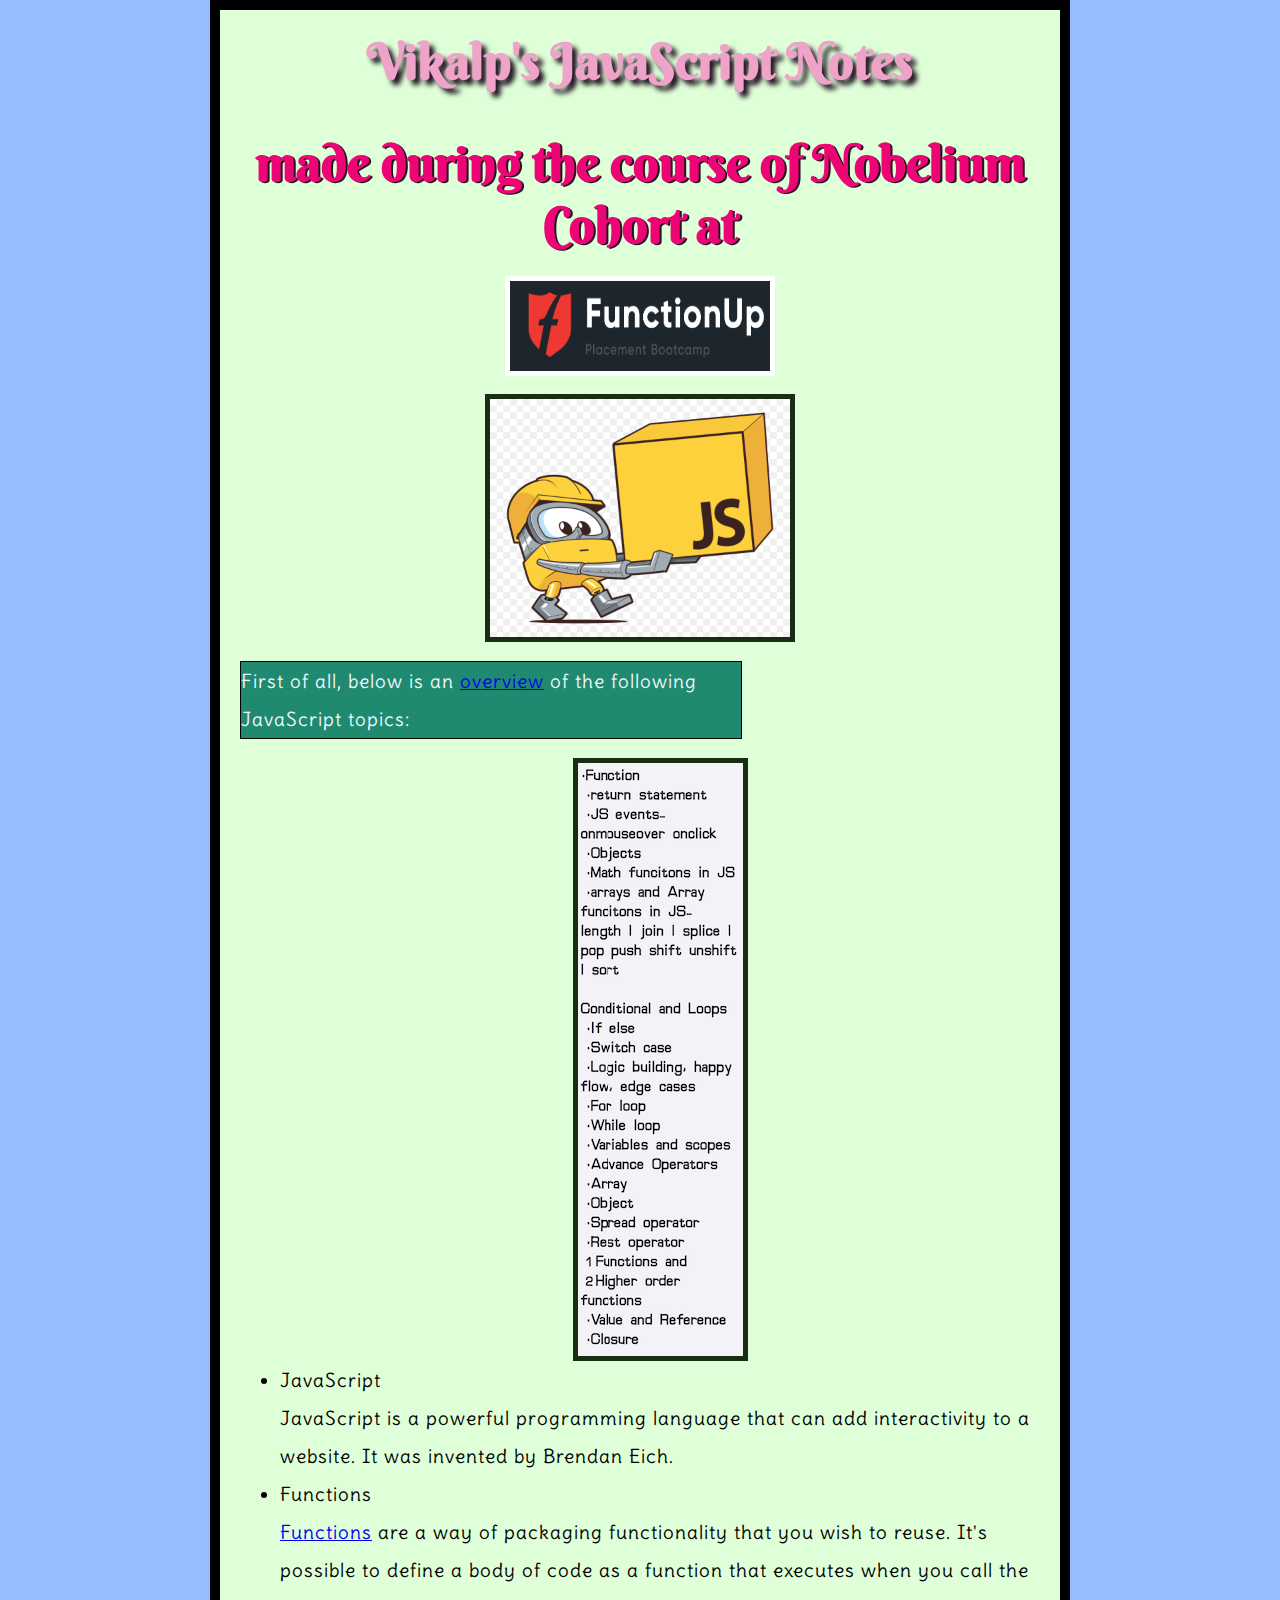
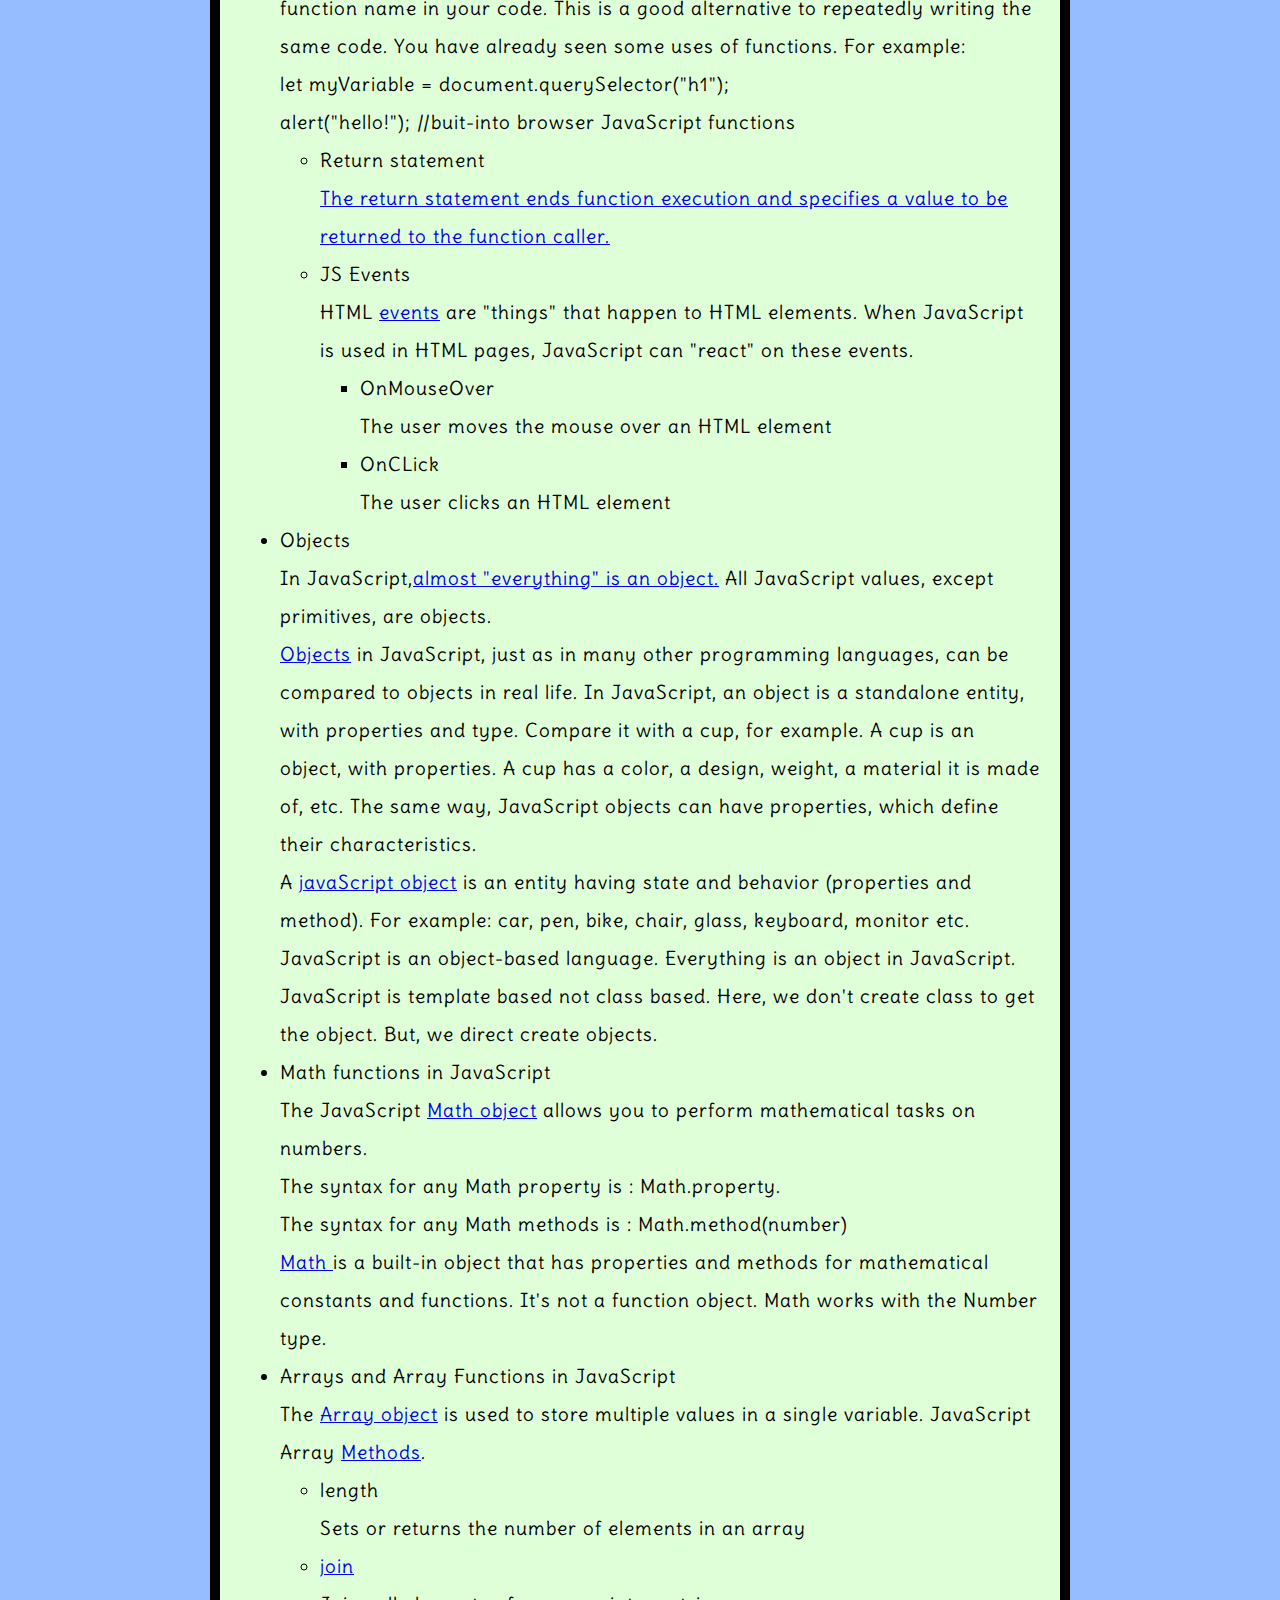
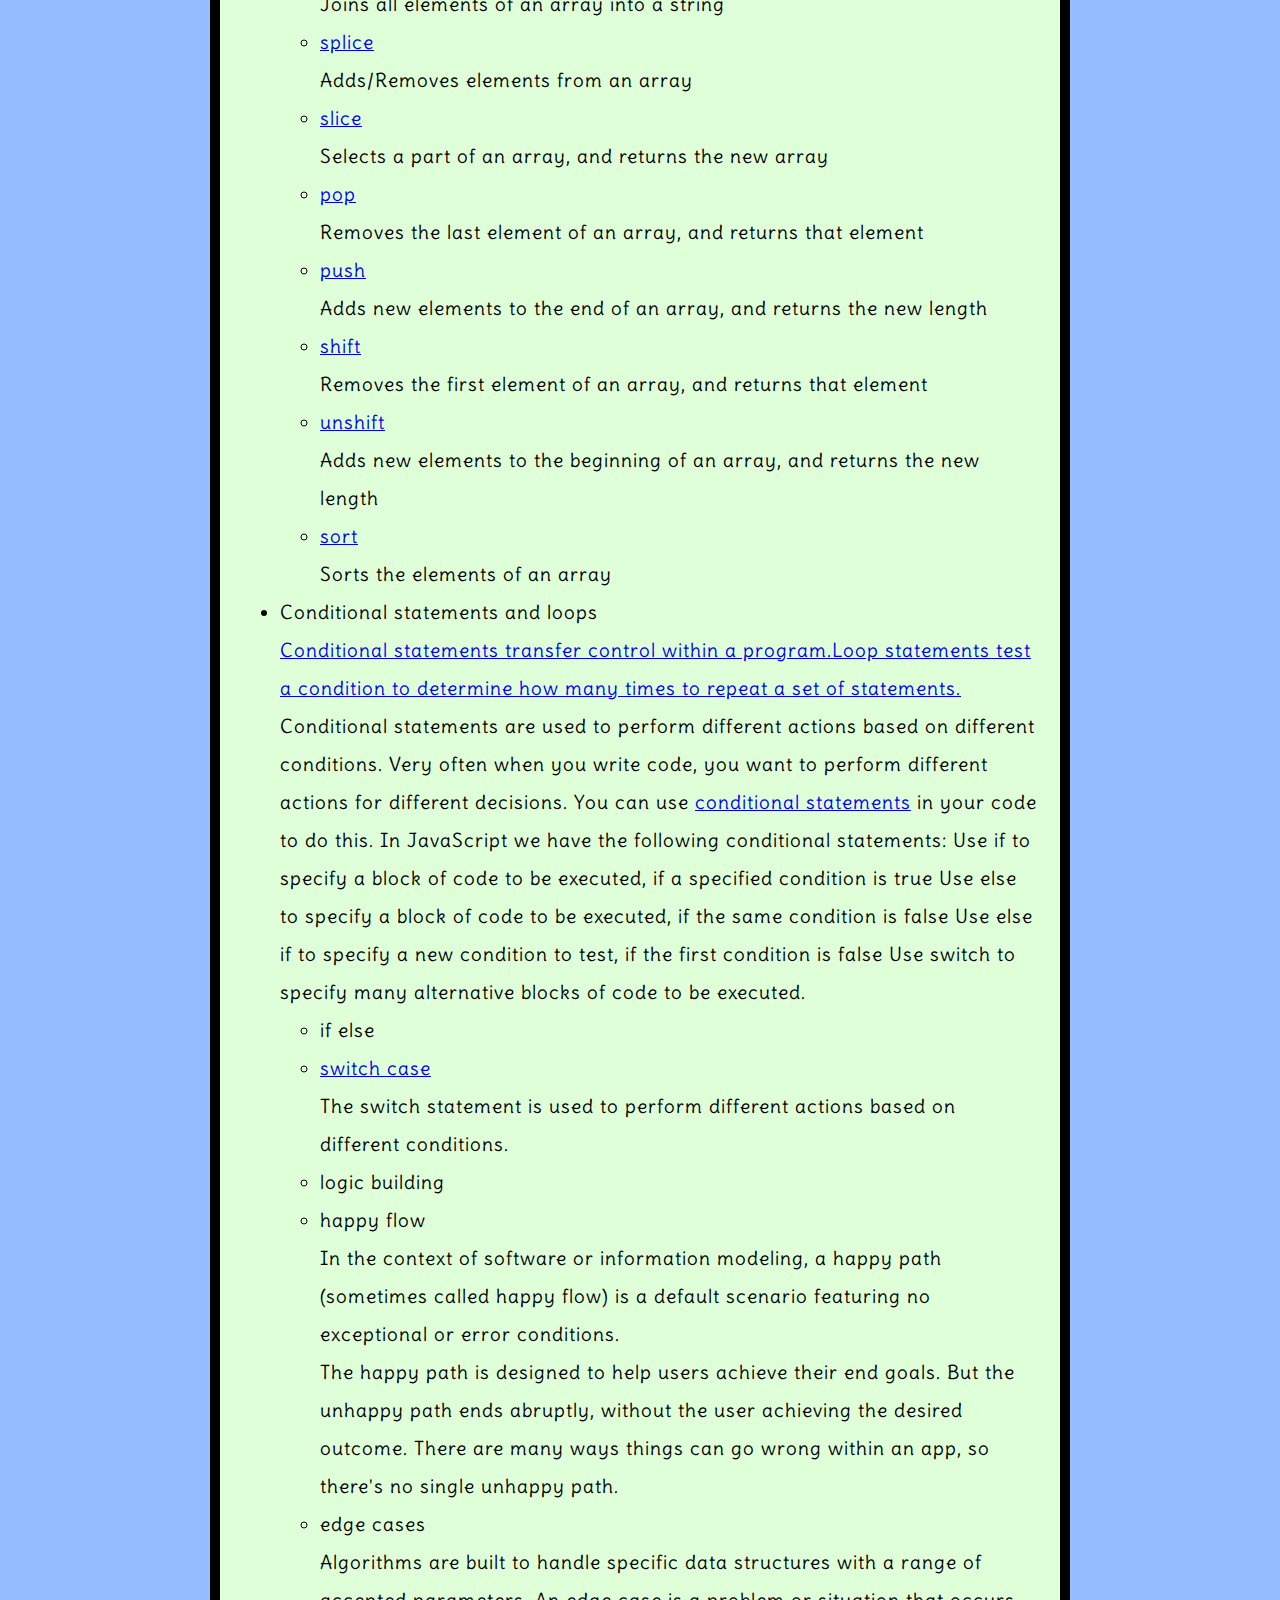
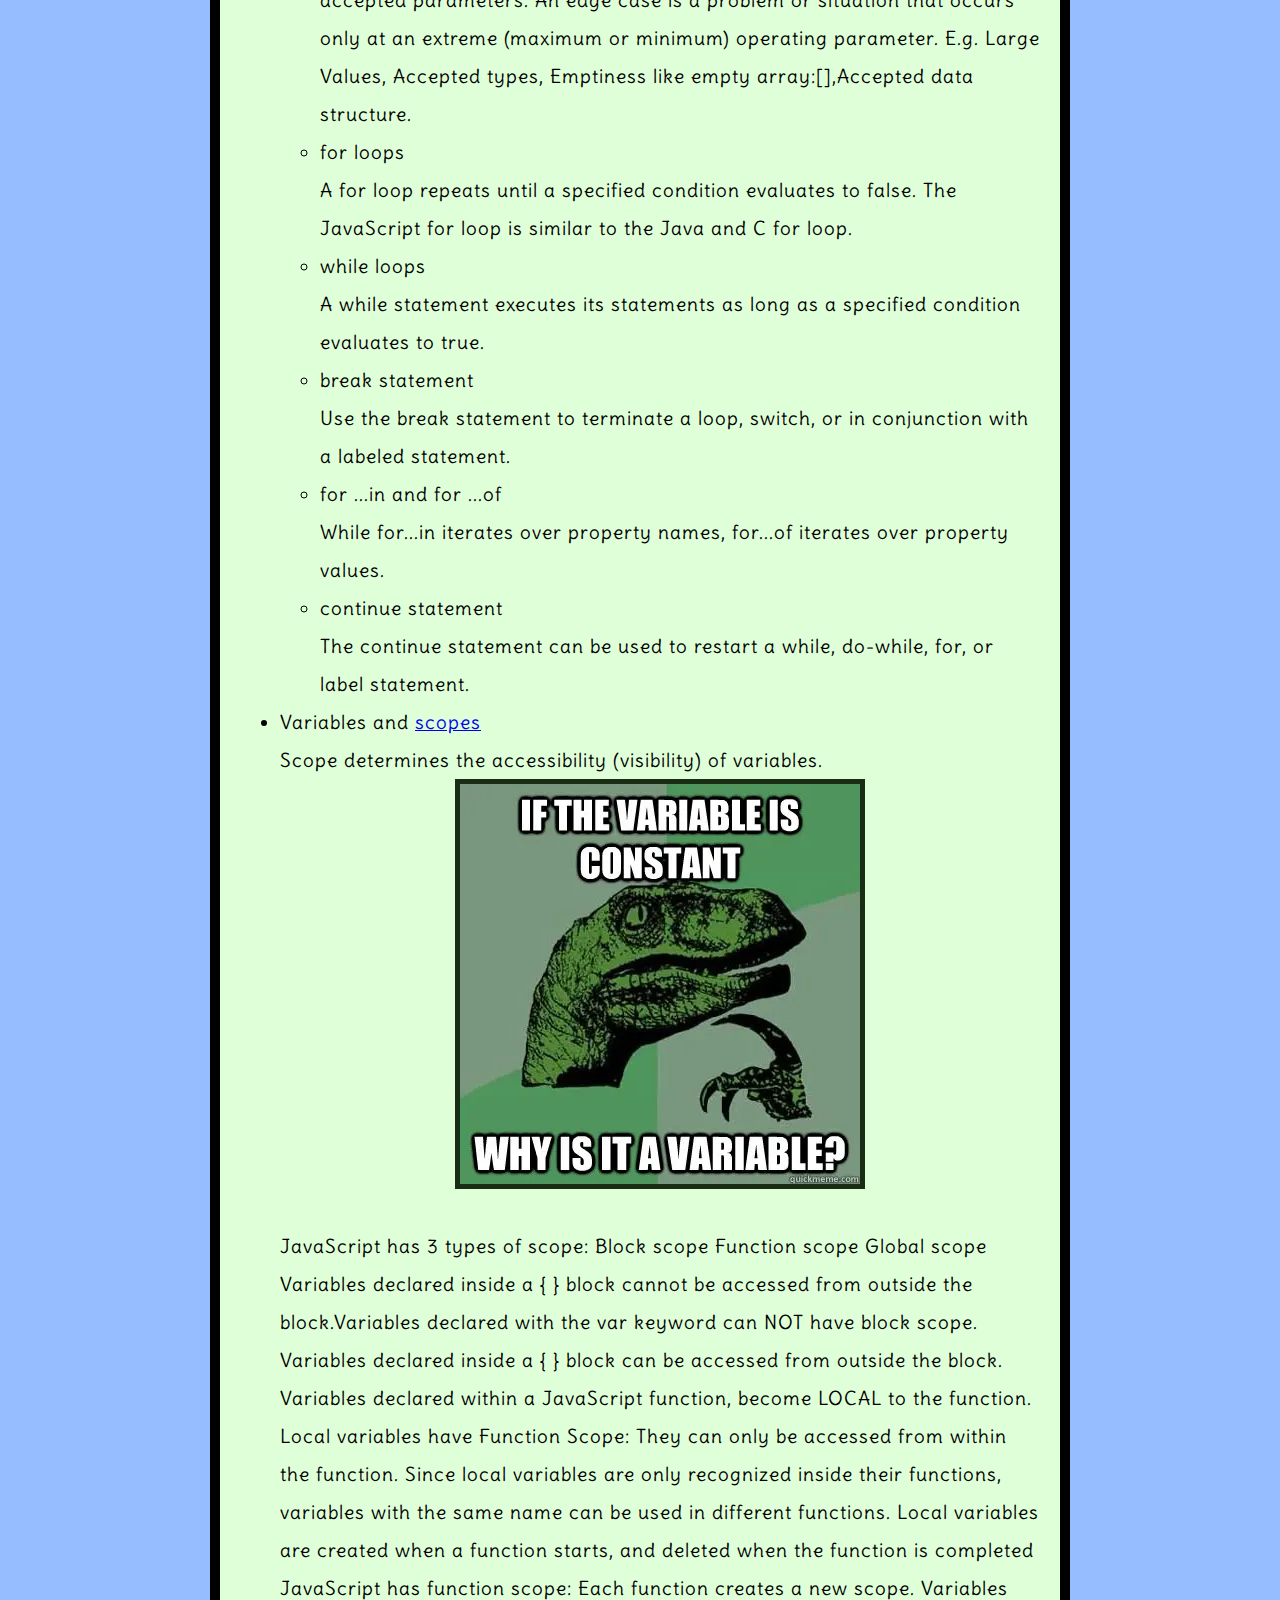
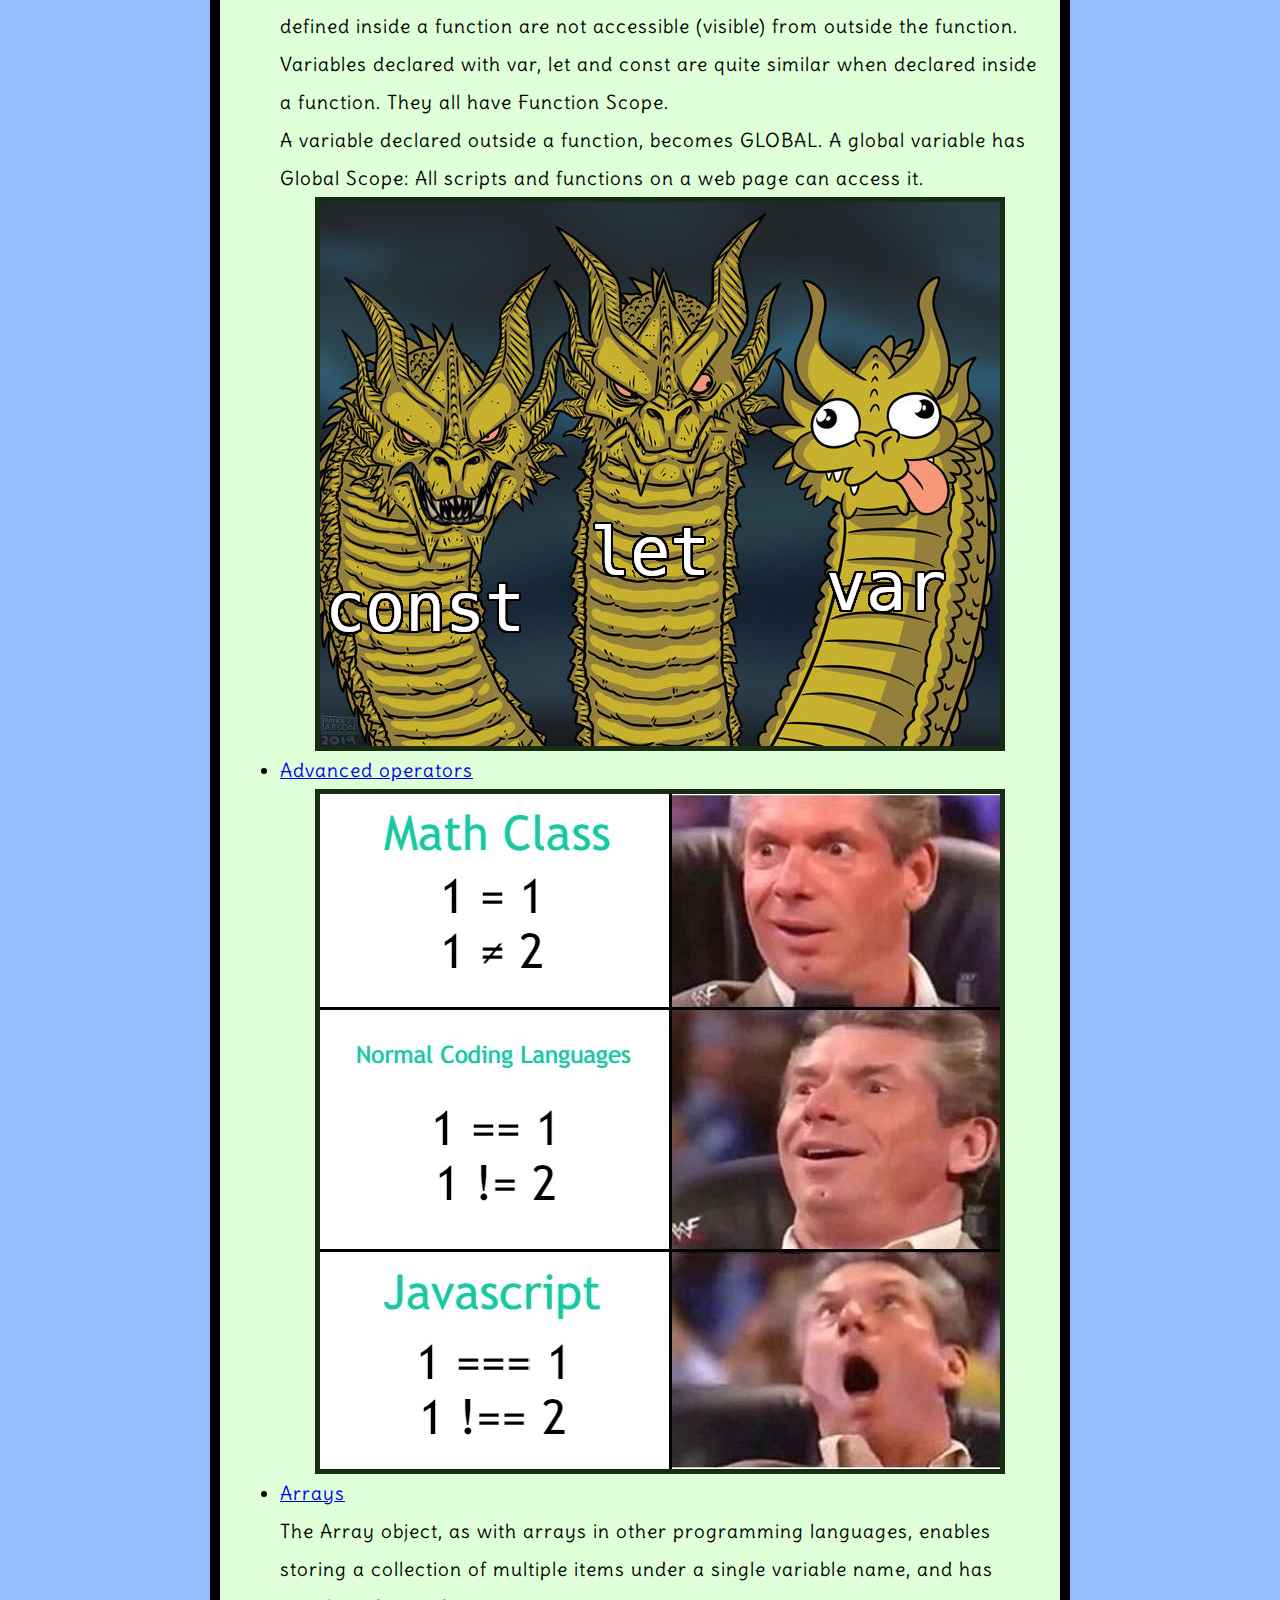
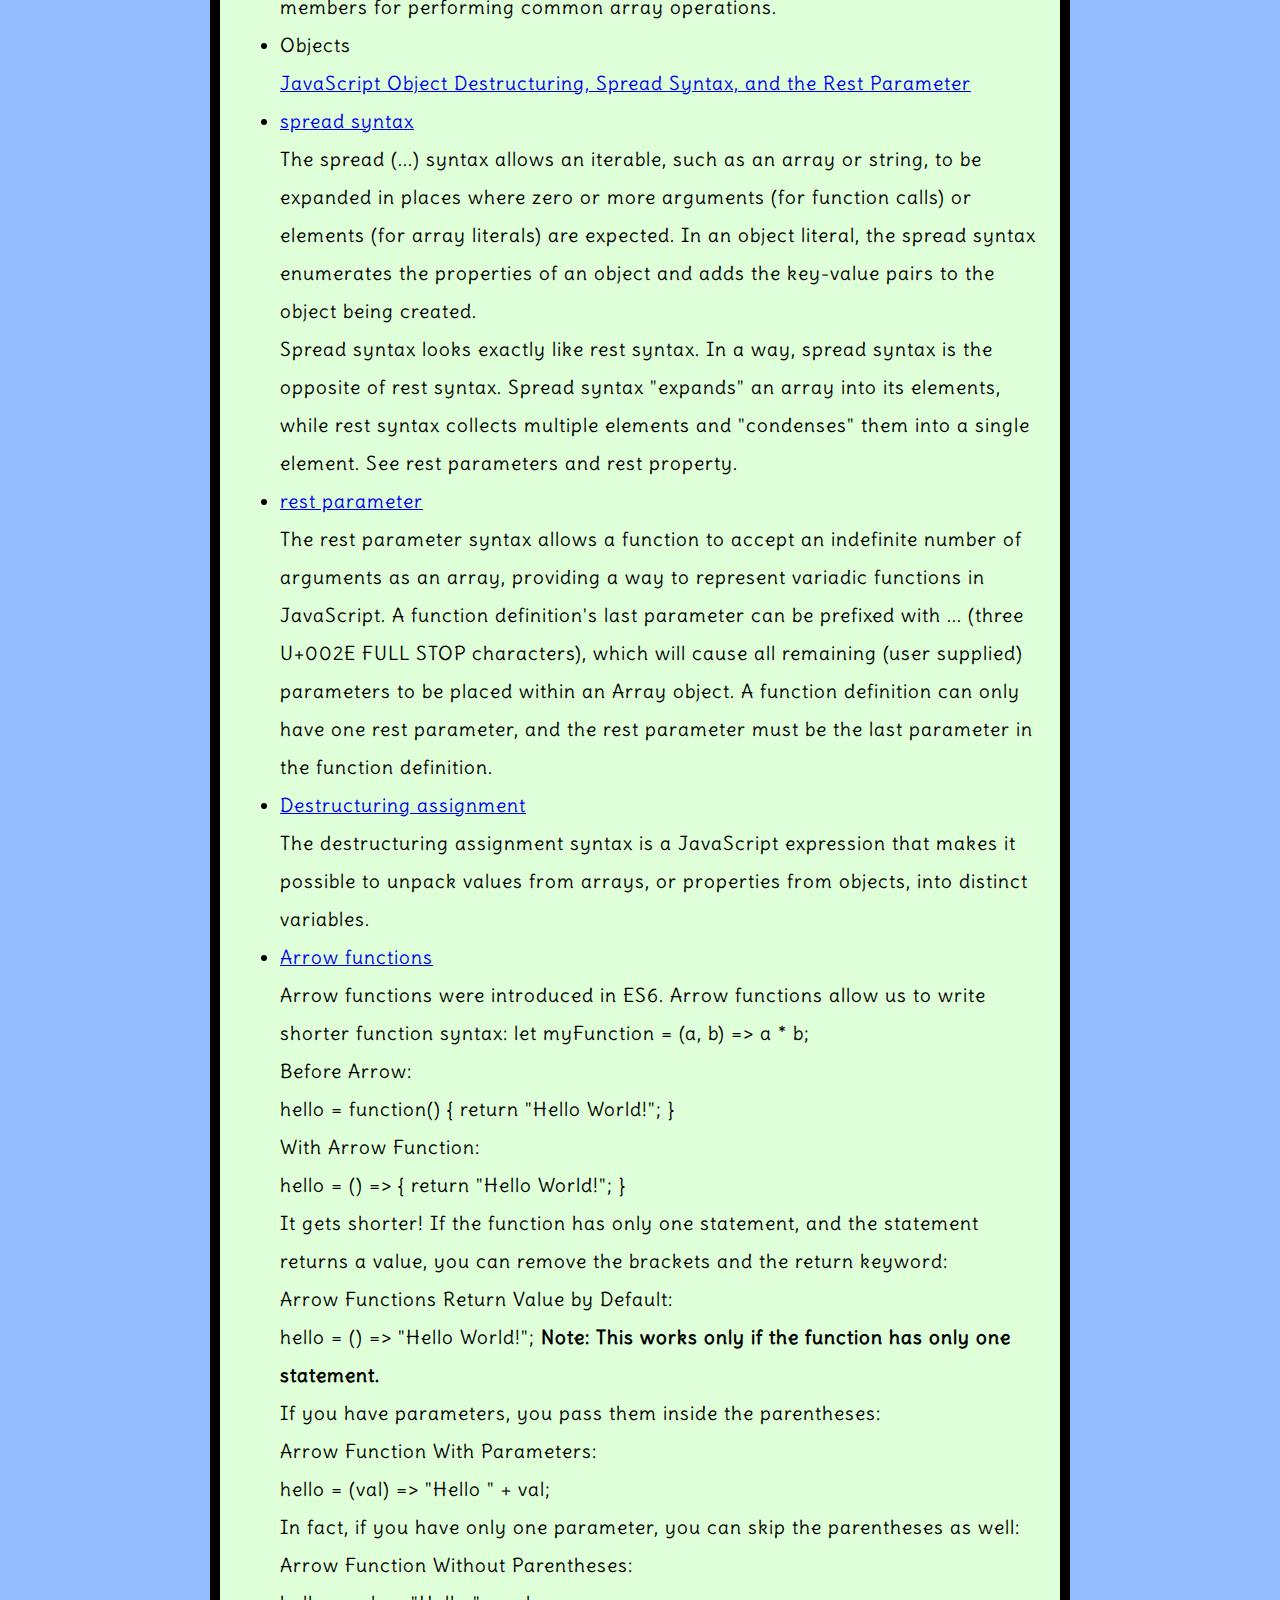
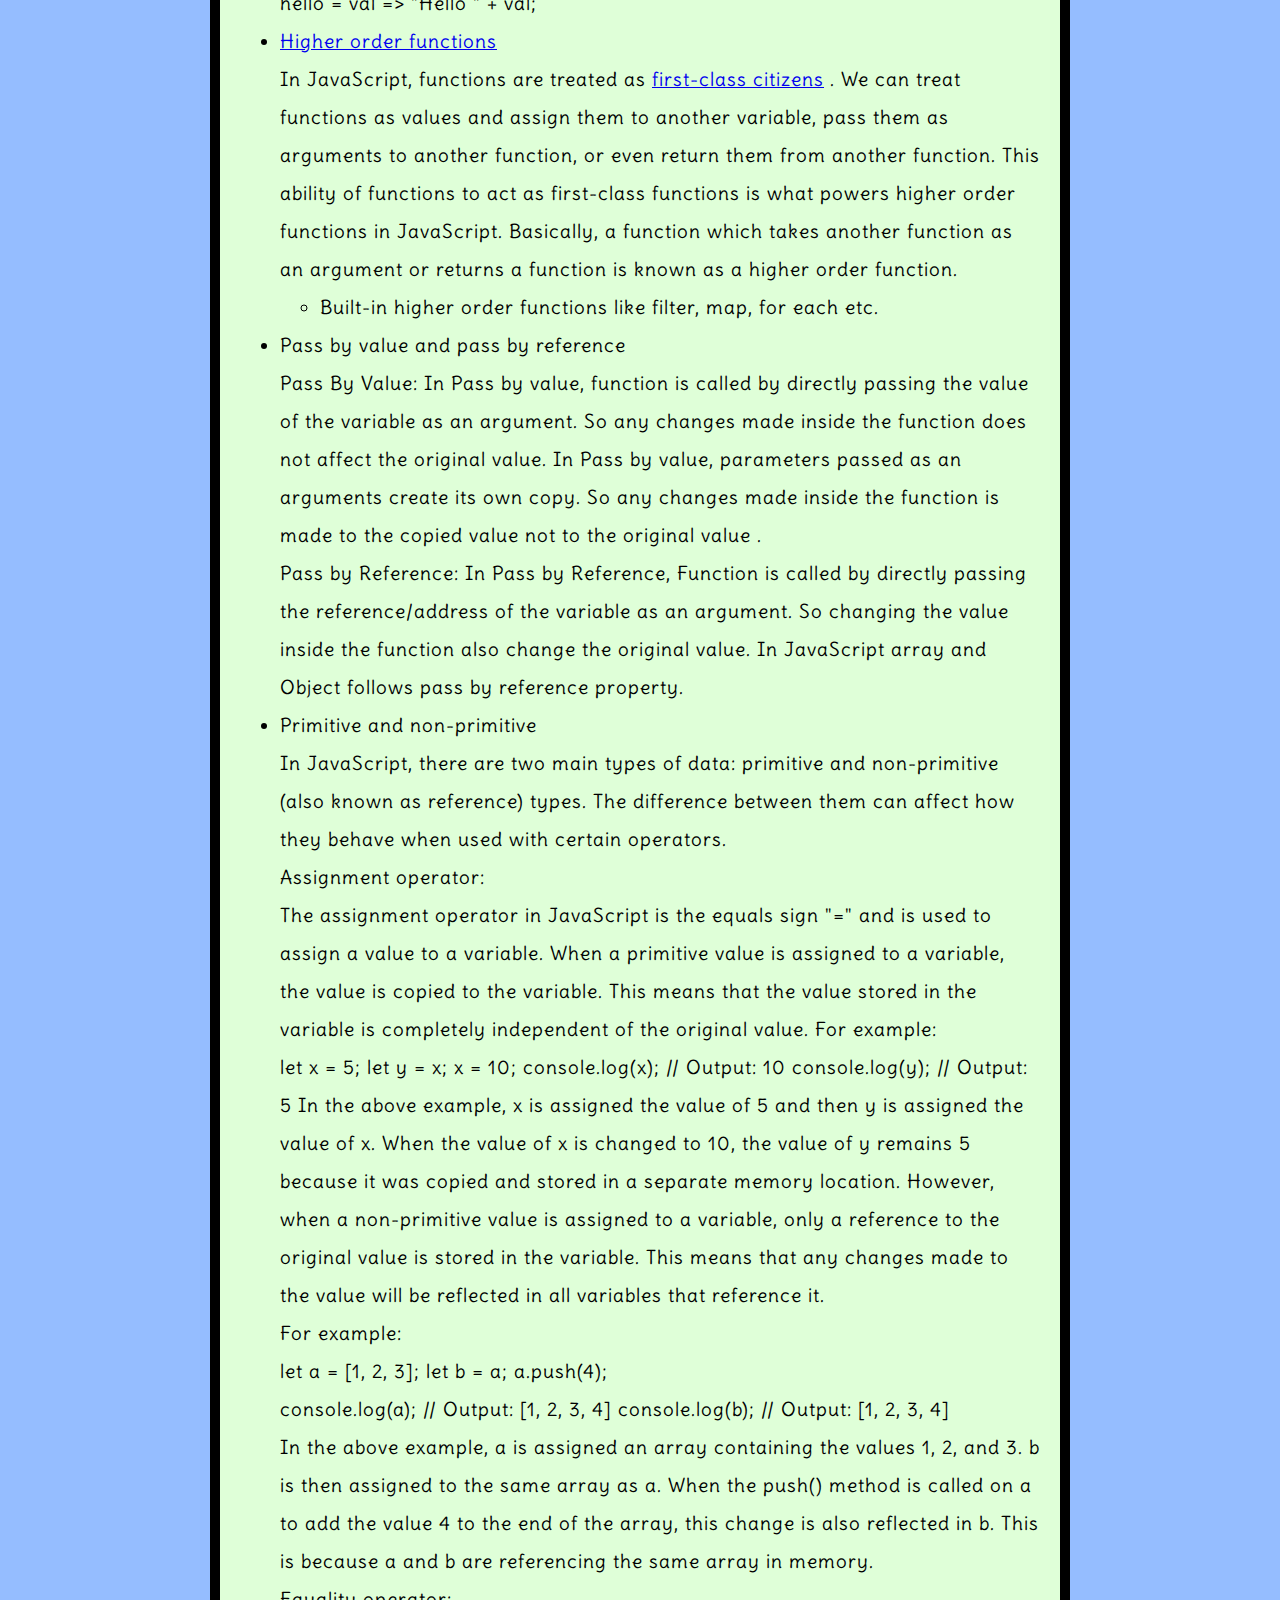
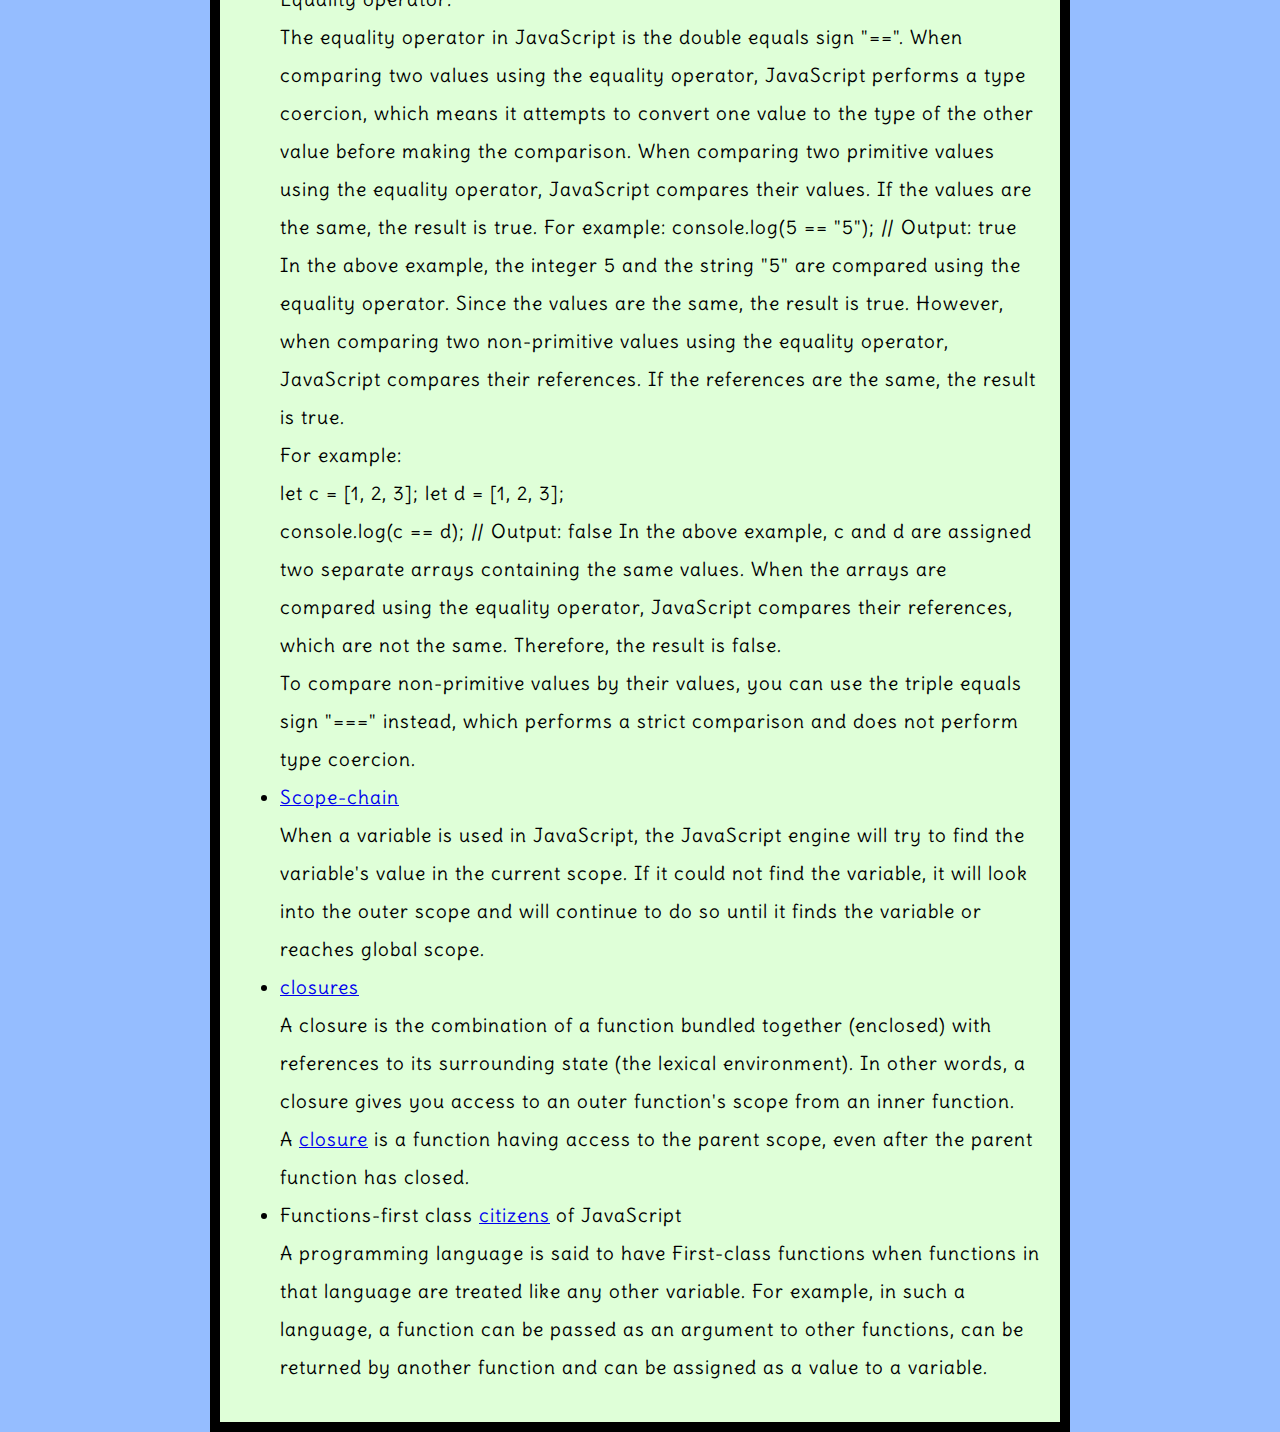
==== index.html @ 74562ec8 "Add files via upload" ====
<!DOCTYPE html>
<html lang="en">
<head>
    <meta charset="UTF-8">
    <meta http-equiv="X-UA-Compatible" content="IE=edge">
    <meta name="viewport" content="width=device-width, initial-scale=1.0">
    <link rel="preconnect" href="https://fonts.googleapis.com">
    <link rel="preconnect" href="https://fonts.gstatic.com" crossorigin>
    <link href="https://fonts.googleapis.com/css2?family=Berkshire+Swash&display=swap" rel="stylesheet">
    <link rel="preconnect" href="https://fonts.googleapis.com">
    <link rel="preconnect" href="https://fonts.gstatic.com" crossorigin>
    <link href="https://fonts.googleapis.com/css2?family=Delius&display=swap" rel="stylesheet">
    
    <link href="styles/style.css" rel="stylesheet" />

    <title>Vikalp's JavaScript Notes</title>
</head>
<body>
    <div>
            <header>
                <h1>Vikalp's JavaScript Notes</h1>
                <h3>made during the course of Nobelium Cohort at</h3>
                <img src="images/fnUplogo.png" alt="fnUplogo" id="fnUplogo">
                <br>
                <img  class="logo "src="images/jscartoonlogo.png" alt="js cartoon logo">
            </header>
    </div>
    <div>
            <p>First of all, below is an <a href="https://www.google.com/search?q=overview+meaning&rlz=1C5CHFA_enGB909GB909&oq=overview+meaning&aqs=chrome..69i57j0i512l4j0i67j0i512l4.5642j1j7&sourceid=chrome&ie=UTF-8" target="_blank">overview</a> of the following JavaScript topics:</p>
            <ul>
                <img src="images/NotesTopics.png" alt="topics">
                <li>JavaScript <br>
                    JavaScript is a powerful programming language that can add interactivity to a website. It was invented by Brendan Eich.
                </li>
                <li>Functions
                    <br>
                    <a href="https://developer.mozilla.org/en-US/docs/Web/JavaScript/Guide/Functions" target="_blank">Functions</a>
                     are a way of packaging functionality that you wish to reuse. It's possible to define a body of code as a function that executes when you call the function name in your code. This is a good alternative to repeatedly writing the same code. You have already seen some uses of functions. For example: <br>
                    let myVariable = document.querySelector("h1");
                    <br>
                    alert("hello!");
                    //buit-into browser JavaScript functions




                    <ul><li>Return statement <br> <a href="https://developer.mozilla.org/en-US/docs/Web/JavaScript/Reference/Statements/return">The return statement ends function execution and specifies a value to be returned to the function caller.

                    </a></li>
                        <li>JS Events <br>
                                                        HTML <a href="https://www.w3schools.com/js/js_events.asp" target="_blank">events</a>
                                                         are "things" that happen to HTML elements. When JavaScript is used in HTML pages, JavaScript can "react" on these events.
                            <ul><li>OnMouseOver <br>	The user moves the mouse over an HTML element</li>
                                <li>OnCLick <br>The user clicks an HTML element </li>
                            </ul>
                        </li>
                        
                    </ul>
                </li>
                <li>Objects <br> In JavaScript,<a href="https://www.w3schools.com/js/js_object_definition.asp">almost "everything" is an object.</a>  All JavaScript values, except primitives, are objects. <br>
                   <a href="https://developer.mozilla.org/en-US/docs/Web/JavaScript/Guide/Working_with_Objects" target="_blank">Objects</a>  in JavaScript, just as in many other programming languages, can be compared to objects in real life. In JavaScript, an object is a standalone entity, with properties and type. Compare it with a cup, for example. A cup is an object, with properties. A cup has a color, a design, weight, a material it is made of, etc. The same way, JavaScript objects can have properties, which define their characteristics. <br> A <a href="https://www.javatpoint.com/javascript-objects" target="_blank">javaScript object</a>  is an entity having state and behavior (properties and method). For example: car, pen, bike, chair, glass, keyboard, monitor etc.

                   JavaScript is an object-based language. Everything is an object in JavaScript.
                   
                   JavaScript is template based not class based. Here, we don't create class to get the object. But, we direct create objects.


                </li>
                <li>Math functions in JavaScript <br>The JavaScript <a href="https://www.w3schools.com/js/js_math.asp" target="_blank">Math object</a> allows you to perform mathematical tasks on numbers. <br> The syntax for any Math property is : Math.property.
                    <br> The syntax for  any Math methods is : Math.method(number) <br> <a href="https://developer.mozilla.org/en-US/docs/Web/JavaScript/Reference/Global_Objects/Math" target="_blank">Math </a>
                    is a built-in object that has properties and methods for mathematical constants and functions. It's not a function object. Math works with the Number type.

 
                </li>
                <li>Arrays and Array Functions in JavaScript <br>The <a href="https://www.w3schools.com/jsref/jsref_obj_array.asp" target="_blank">Array object</a>  is used to store multiple values in a single variable. JavaScript Array <a href="https://www.w3schools.com/js/js_array_methods.asp" target="_blank">Methods</a>.
                    <ul><li>length <br>Sets or returns the number of elements in an array </li>
                        <li><a href="https://www.w3schools.com/jsref/jsref_join.asp" target="_blank">join </a> <br> Joins all elements of an array into a string</li>
                        <li><a href="https://www.w3schools.com/jsref/jsref_splice.asp" target="_blank"> splice</a>  <br>Adds/Removes elements from an array </li>
                        <li> <a href="https://www.w3schools.com/jsref/jsref_slice_array.asp" target="_blank">slice</a>  <br> Selects a part of an array, and returns the new array</li>
                        <li> <a href="https://www.w3schools.com/jsref/jsref_pop.asp" target="_blank">pop</a> <br> Removes the last element of an array, and returns that element</li>
                        <li> <a href="https://www.w3schools.com/jsref/jsref_obj_array.asp" target="_blank">push</a>  <br>Adds new elements to the end of an array, and returns the new length</li>
                        <li> <a href="https://www.w3schools.com/jsref/jsref_shift.asp" target="_blank">shift</a> <br>Removes the first element of an array, and returns that element</li>
                        <li> <a href="https://www.w3schools.com/jsref/jsref_unshift.asp" target="_blank">unshift</a> <br>Adds new elements to the beginning of an array, and returns the new length</li>
                        <li><a href="https://www.w3schools.com/jsref/jsref_sort.asp" target="_blank">sort</a> <br>Sorts the elements of an array </li>

                    </ul>
                </li>
                <li>Conditional statements and loops <br> <a href="https://www.ibm.com/docs/en/rbd/9.5.1?topic=statements-conditional-loop" target="_blank">Conditional statements transfer control within a program.Loop statements test a condition to determine how many times to repeat a set of statements.</a>
                    <br>Conditional statements are used to perform different actions based on different conditions. Very often when you write code, you want to perform different actions for different decisions.

                    You can use <a href="https://www.w3schools.com/js/js_if_else.asp" target="_blank">conditional statements</a> in your code to do this.
                    
                    In JavaScript we have the following conditional statements:
                    
                    Use if to specify a block of code to be executed, if a specified condition is true
                    Use else to specify a block of code to be executed, if the same condition is false
                    Use else if to specify a new condition to test, if the first condition is false
                    Use switch to specify many alternative blocks of code to be executed.
                    


                    
                    <ul><li>if else</li>
                        <li><a href="https://www.w3schools.com/js/js_switch.asp" target="_blank">switch case</a>  <br>The switch statement is used to perform different actions based on different conditions. </li>
                        <li>logic building</li>
                        <li>happy flow <br>In the context of software or information modeling, a happy path (sometimes called happy flow) is a default scenario featuring no exceptional or error conditions. <br> The happy path is designed to help users achieve their end goals. But the unhappy path ends abruptly, without the user achieving the desired outcome. There are many ways things can go wrong within an app, so there's no single unhappy path.</li>
                        <li>edge cases <br>Algorithms are built to handle specific data structures with a range of accepted parameters. An edge case is a problem or situation that occurs only at an extreme (maximum or minimum) operating parameter. E.g. Large Values, Accepted types, Emptiness like empty array:[],Accepted data structure.</li>
                        <li>for loops <br> A for loop repeats until a specified condition evaluates to false. The JavaScript for loop is similar to the Java and C for loop.

                        </li>
                        <li>while loops <br> A while statement executes its statements as long as a specified condition evaluates to true.</li>
                        <li> break statement <br>Use the break statement to terminate a loop, switch, or in conjunction with a labeled statement.</li>
                        <li>for ...in and for ...of <br> While for...in iterates over property names, for...of iterates over property values.</li>
                        <li>continue statement <br>The continue statement can be used to restart a while, do-while, for, or label statement.</li>
                        
                    </ul>
                </li>
                <li>Variables and <a href="https://www.w3schools.com/js/js_scope.asp" target="_blank">scopes</a>  <br>Scope determines the accessibility (visibility) of variables. <br>
                    <img src="images/constvariablememe.webp" alt="">
                    <br>

                    JavaScript has 3 types of scope:
                    
                    Block scope
                    Function scope
                    Global scope <br> Variables declared inside a { } block cannot be accessed from outside the block.Variables declared with the var keyword can NOT have block scope.

                    Variables declared inside a { } block can be accessed from outside the block. <br>
                    Variables declared within a JavaScript function, become LOCAL to the function. Local variables have Function Scope:

                    They can only be accessed from within the function. Since local variables are only recognized inside their functions, variables with the same name can be used in different functions.

                    Local variables are created when a function starts, and deleted when the function is completed<br>
                                            JavaScript has function scope: Each function creates a new scope.

                        Variables defined inside a function are not accessible (visible) from outside the function.

                        Variables declared with var, let and const are quite similar when declared inside a function.

                        They all have Function Scope.
                        <br> A variable declared outside a function, becomes GLOBAL. A global variable has Global Scope:

                        All scripts and functions on a web page can access it.  <br>
                        <img src="images/Variables.png" alt="">




                    
                    
                </li>
                <li> <a href="https://developer.mozilla.org/en-US/docs/Web/JavaScript/Guide/Expressions_and_Operators" target="_blank">Advanced operators</a>  <br>
                <img src="images/equalityoperatormeme.jpg" alt=""></li>
                <li> <a href="https://developer.mozilla.org/en-US/docs/Web/JavaScript/Reference/Global_Objects/Array" target="_blank">Arrays</a>  <br>The Array object, as with arrays in other programming languages, enables storing a collection of multiple items under a single variable name, and has members for performing common array operations.</li>
                <li>Objects <br>  <a href="https://www.freecodecamp.org/news/javascript-object-destructuring-spread-operator-rest-parameter/" target="_blank">JavaScript Object Destructuring, Spread Syntax, and the Rest Parameter </a></li>
                <li> <a href="https://developer.mozilla.org/en-US/docs/Web/JavaScript/Reference/Operators/Spread_syntax" target="_blank">spread syntax</a> <br> The spread (...) syntax allows an iterable, such as an array or string, to be expanded in places where zero or more arguments (for function calls) or elements (for array literals) are expected. In an object literal, the spread syntax enumerates the properties of an object and adds the key-value pairs to the object being created. <br>

                    Spread syntax looks exactly like rest syntax. In a way, spread syntax is the opposite of rest syntax. Spread syntax "expands" an array into its elements, while rest syntax collects multiple elements and "condenses" them into a single element. See rest parameters and rest property.</li>
                <li> <a href="https://developer.mozilla.org/en-US/docs/Web/JavaScript/Reference/Functions/rest_parameters" target="_blank">rest parameter</a>  <br>The rest parameter syntax allows a function to accept an indefinite number of arguments as an array, providing a way to represent variadic functions in JavaScript. A function definition's last parameter can be prefixed with ... (three U+002E FULL STOP characters), which will cause all remaining (user supplied) parameters to be placed within an Array object. A function definition can only have one rest parameter, and the rest parameter must be the last parameter in the function definition.

                </li>
                <li> <a href="https://developer.mozilla.org/en-US/docs/Web/JavaScript/Reference/Operators/Destructuring_assignment#rest_property" target="_blank">Destructuring assignment</a> <br>The destructuring assignment syntax is a JavaScript expression that makes it possible to unpack values from arrays, or properties from objects, into distinct variables.</li>
                <li> <a href="https://www.w3schools.com/js/js_arrow_function.asp" target="_blank">Arrow functions</a>  <br>Arrow functions were introduced in ES6.

                    Arrow functions allow us to write shorter function syntax:
                    
                    let myFunction = (a, b) => a * b; <br>Before Arrow: <br>
                    hello = function() {
                      return "Hello World!"; } <br>With Arrow Function: <br>
                      hello = () => {
                        return "Hello World!";
                      } <br>It gets shorter! If the function has only one statement, and the statement returns a value, you can remove the brackets and the return keyword: <br>

                      Arrow Functions Return Value by Default: <br>
                      hello = () => "Hello World!"; <strong>Note: This works only if the function has only one statement.</strong> <br>If you have parameters, you pass them inside the parentheses: <br>

                      Arrow Function With Parameters: <br>
                      hello = (val) => "Hello " + val; <br>In fact, if you have only one parameter, you can skip the parentheses as well: <br>

                      Arrow Function Without Parentheses: <br>
                      hello = val => "Hello " + val;
                    
                    
                    </li>
                <li> <a href="https://www.freecodecamp.org/news/higher-order-functions-in-javascript/" target="_blank">Higher order functions</a>  <br>In JavaScript, functions are treated as  <a href="https://developer.mozilla.org/en-US/docs/Glossary/First-class_Function" target="_blank">first-class citizens</a> . We can treat functions as values and assign them to another variable, pass them as arguments to another function, or even return them from another function.

                    This ability of functions to act as first-class functions is what powers higher order functions in JavaScript.
                    
                    Basically, a function which takes another function as an argument or returns a function is known as a higher order function. <br>
                    <ul><li>Built-in higher order functions like filter, map, for each etc.</li></ul>
                </li>
                <li>Pass by value and pass by reference <br>Pass By Value: In Pass by value, function is called by directly passing the value of the variable as an argument. So any changes made inside the function does not affect the original value.

                    In Pass by value, parameters passed as an arguments create its own copy. So any changes made inside the function is made to the copied value not to the original value . <br> Pass by Reference: In Pass by Reference, Function is called by directly passing the reference/address of the variable as an argument. So changing the value inside the function also change the original value. In JavaScript array and Object follows pass by reference property. <br>

                    
                    
                </li>
                <li>Primitive and non-primitive <br>In JavaScript, there are two main types of data: primitive and non-primitive (also known as reference) types. The difference between them can affect how they behave when used with certain operators. <br>

                    Assignment operator: <br>
                    The assignment operator in JavaScript is the equals sign "=" and is used to assign a value to a variable. When a primitive value is assigned to a variable, the value is copied to the variable. This means that the value stored in the variable is completely independent of the original value.
                    For example: <br>
                    
                    
                    let x = 5;
                    let y = x;
                    x = 10;
                    
                    console.log(x); // Output: 10
                    console.log(y); // Output: 5
                    In the above example, x is assigned the value of 5 and then y is assigned the value of x. When the value of x is changed to 10, the value of y remains 5 because it was copied and stored in a separate memory location.
                    
                    However, when a non-primitive value is assigned to a variable, only a reference to the original value is stored in the variable. This means that any changes made to the value will be reflected in all variables that reference it. <br>
                    
                    For example: <br>
                    
                    
                    let a = [1, 2, 3];
                    let b = a;
                    a.push(4); <br>
                    
                    console.log(a); // Output: [1, 2, 3, 4]
                    console.log(b); // Output: [1, 2, 3, 4] <br>
                    In the above example, a is assigned an array containing the values 1, 2, and 3. b is then assigned to the same array as a. When the push() method is called on a to add the value 4 to the end of the array, this change is also reflected in b. This is because a and b are referencing the same array in memory. <br>
                    
                    Equality operator: <br>
                    The equality operator in JavaScript is the double equals sign "==". When comparing two values using the equality operator, JavaScript performs a type coercion, which means it attempts to convert one value to the type of the other value before making the comparison.
                    When comparing two primitive values using the equality operator, JavaScript compares their values. If the values are the same, the result is true.
                    
                    For example:
                    
                    
                    console.log(5 == "5"); // Output: true
                    In the above example, the integer 5 and the string "5" are compared using the equality operator. Since the values are the same, the result is true.
                    
                    However, when comparing two non-primitive values using the equality operator, JavaScript compares their references. If the references are the same, the result is true. <br>
                    
                    For example: <br>
                    
                    
                    let c = [1, 2, 3];
                    let d = [1, 2, 3]; <br>
                    
                    console.log(c == d); // Output: false
                    In the above example, c and d are assigned two separate arrays containing the same values. When the arrays are compared using the equality operator, JavaScript compares their references, which are not the same. Therefore, the result is false. <br>
                    
                    To compare non-primitive values by their values, you can use the triple equals sign "===" instead, which performs a strict comparison and does not perform type coercion.
                    
                    
                    </li>
                <li>  <a href="https://blog.bitsrc.io/understanding-scope-and-scope-chain-in-javascript-f6637978cf53" target="_blank">Scope-chain</a>  <br> When a variable is used in JavaScript, the JavaScript engine will try to find the variable's value in the current scope. If it could not find the variable, it will look into the outer scope and will continue to do so until it finds the variable or reaches global scope.
                </li>
                <li> <a href="https://developer.mozilla.org/en-US/docs/Web/JavaScript/Closures" target="_blank"> closures</a> <br> A closure is the combination of a function bundled together (enclosed) with references to its surrounding state (the lexical environment). In other words, a closure gives you access to an outer function's scope from an inner function. <br>
                    A  <a href="https://www.w3schools.com/js/js_function_closures.asp" target="_blank">closure</a>  is a function having access to the parent scope, even after the parent function has closed.
                </li>
                <li>Functions-first class <a href="https://developer.mozilla.org/en-US/docs/Glossary/First-class_Function" target="_blank">citizens</a>  of JavaScript <br> A programming language is said to have First-class functions when functions in that language are treated like any other variable. For example, in such a language, a function can be passed as an argument to other functions, can be returned by another function and can be assigned as a value to a variable.</li>
                
            </ul>
            

    </div>
    
    
    <script src="scripts/main.js"></script>
 
</body>
</html>
---- styles/style.css ----
p {
    color:aliceblue;
    width: 500px;
    border: 1px solid black;
    background-color: #1F8A70;
  }
h1{
    font-size: 50px;
    font-family: 'Berkshire Swash', cursive;
    text-align: center;
} 
h3{
  font-size: 50px;
    font-family: 'Berkshire Swash', cursive;
    text-align: center;
    margin: 0;
    padding: 20px 0;
    color: #ed0575;
    text-shadow: 2px 1px 0.2px  rgb(34, 20, 34);
} 



  
  p,
  li {
    font-family:'Delius', cursive;;

    font-size: 19px;
    line-height: 2;
    letter-spacing: 1px;
  }
  html {
    background-color: #95BDFF;
  }
  img {
    display: block;
    margin: 0 auto;
    border: 5px solid rgb(25, 44, 20);
    
  }
  #fnUplogo {
    width:260px;
    height:90px;
    border: 5px solid white;
    
  }
  .logo{
    padding: 0px;
    width: 300px;
  }
  h1 {
    margin: 0;
    padding: 20px 0;
    color: #EFA3C8;
    text-shadow: 5px 5px 5px rgb(34, 20, 34);
  }
  body {
    width: 800px;
    margin: 0 auto;
    background-color: #DFFFD8;
    padding: 0 20px 20px 20px;
    border: 10px solid black;
  }
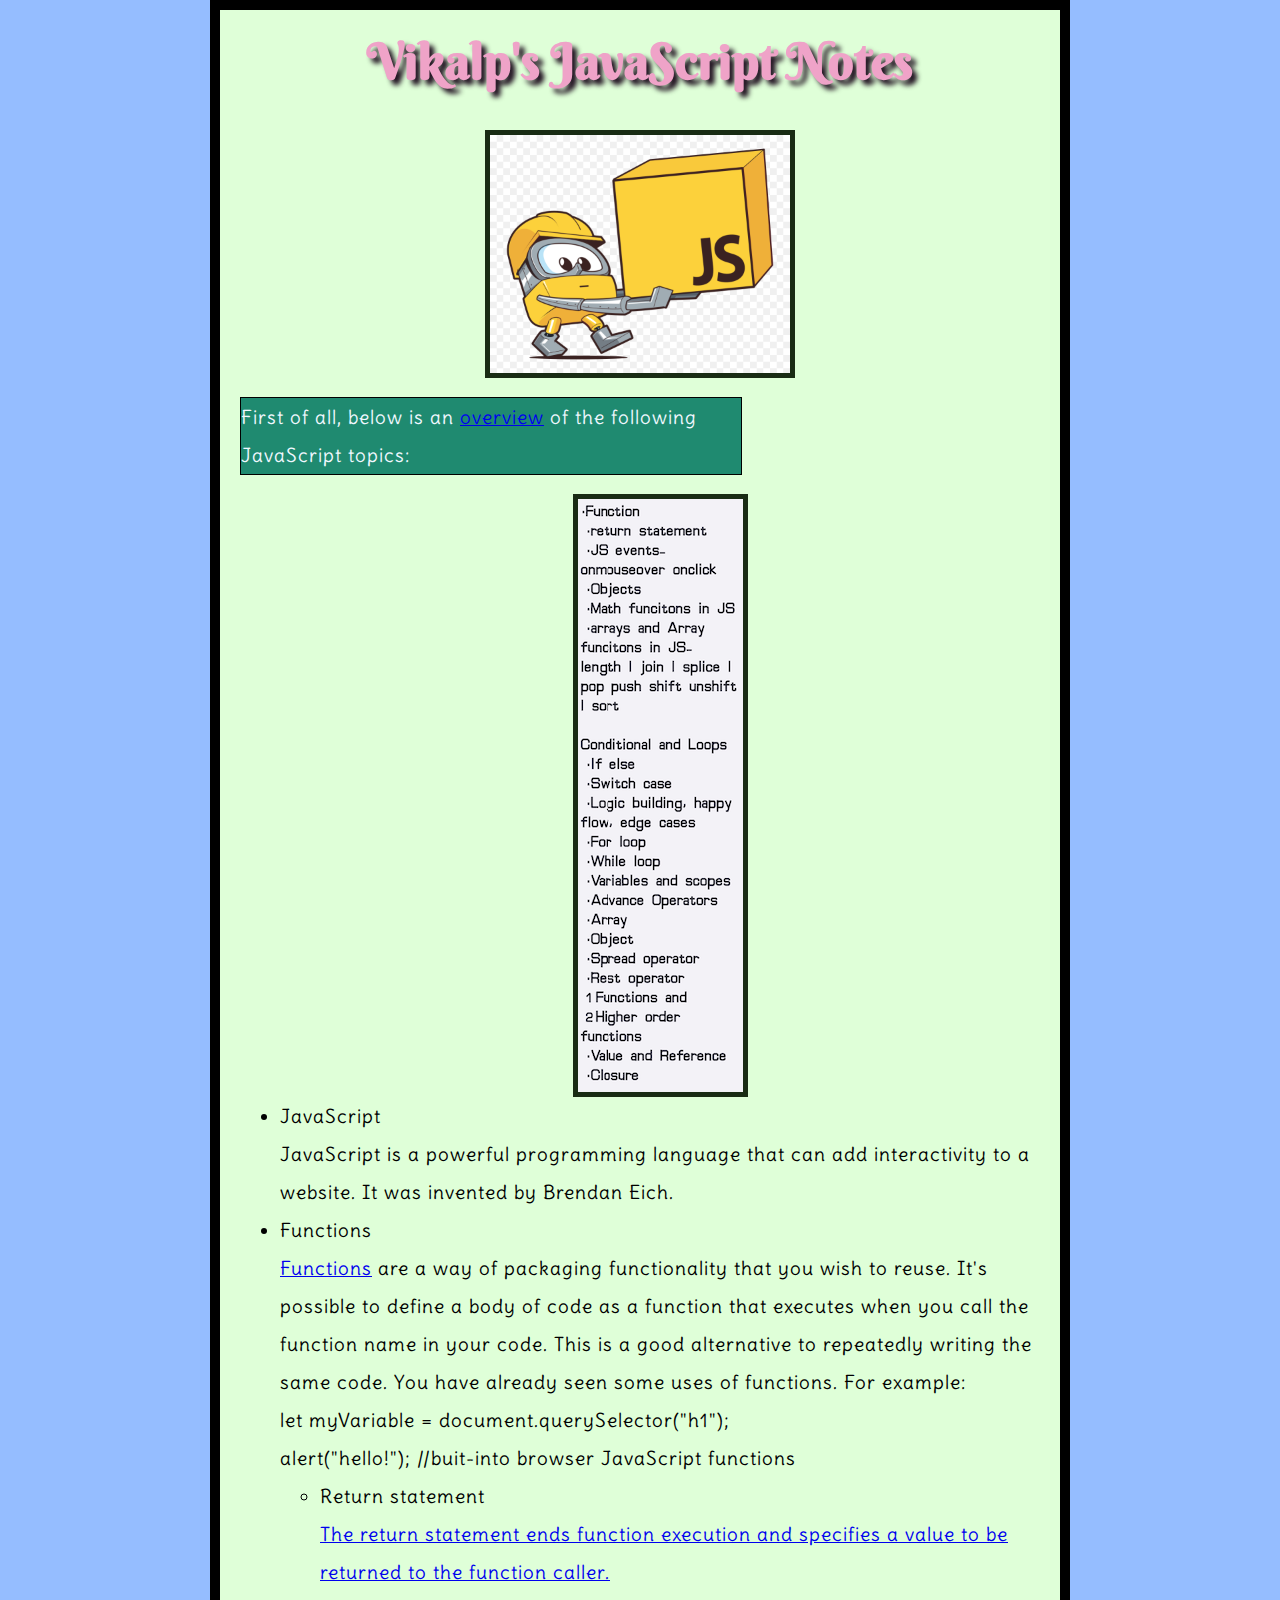
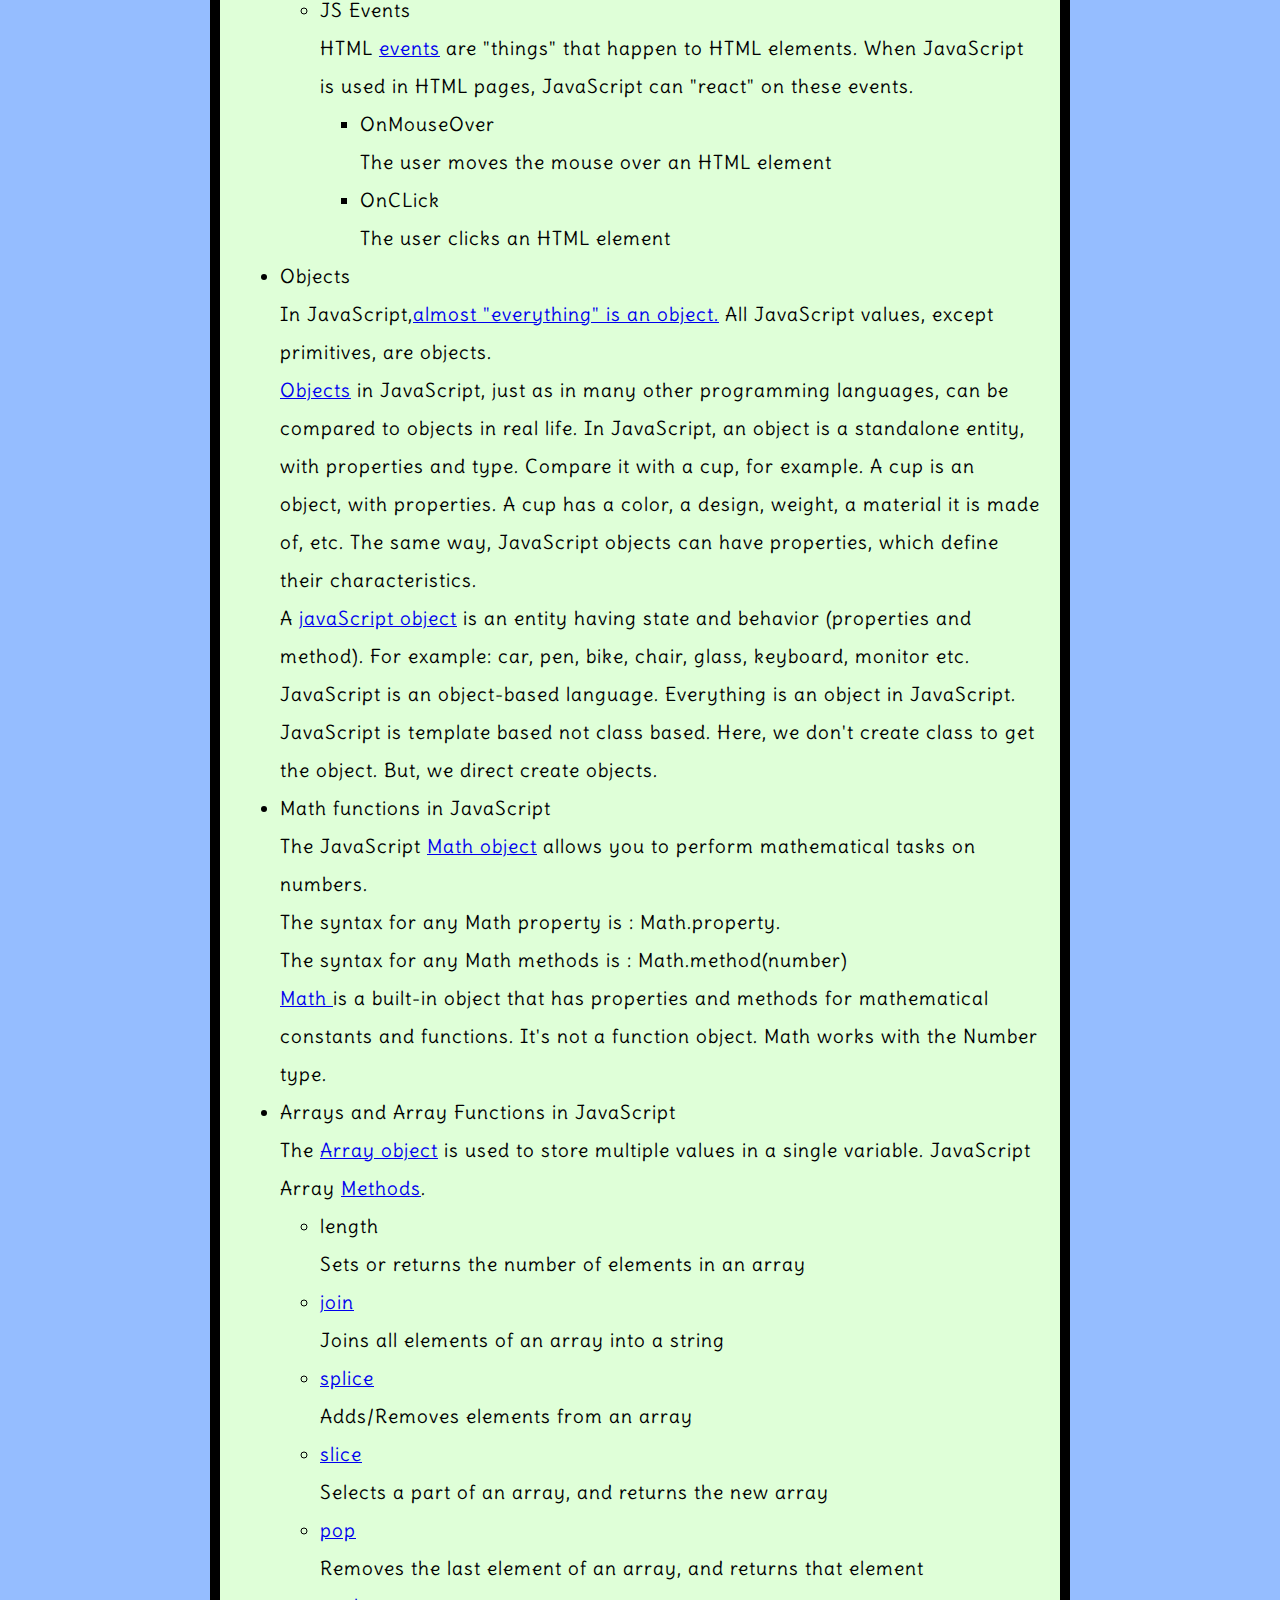
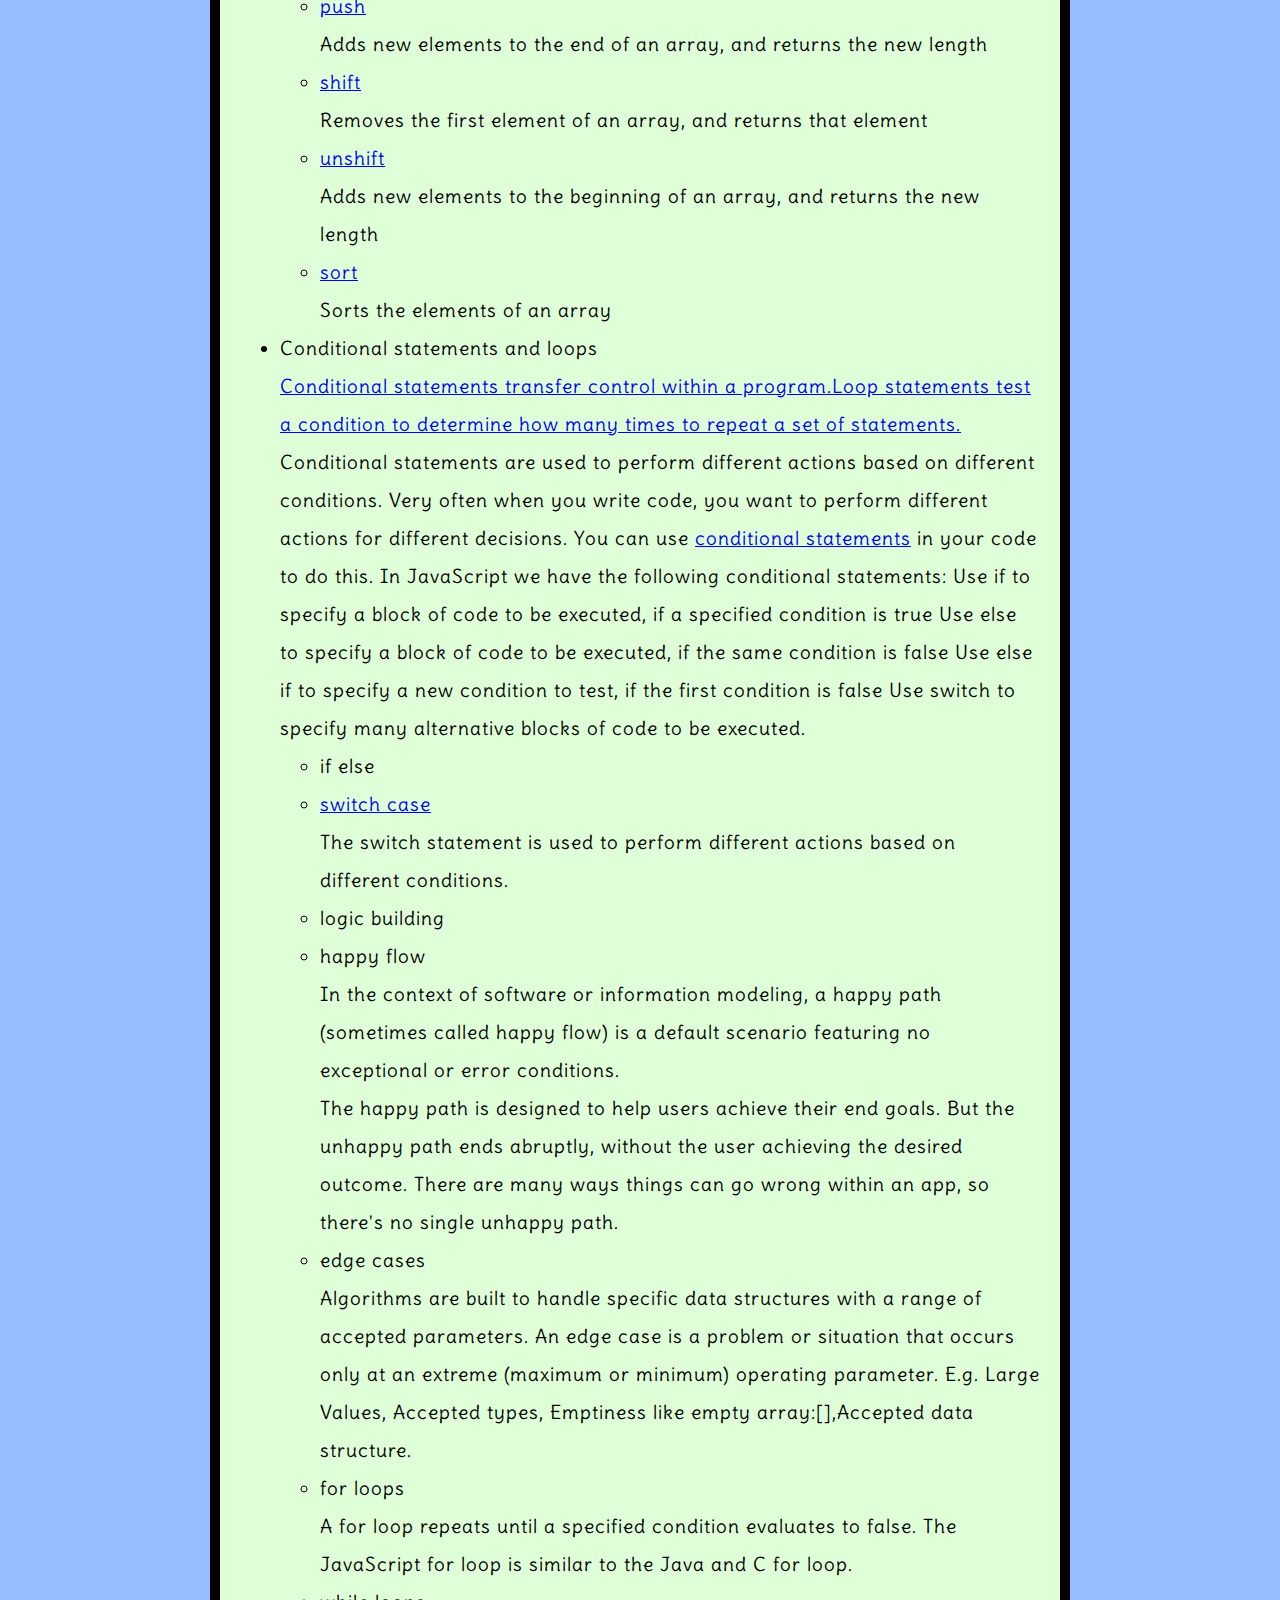
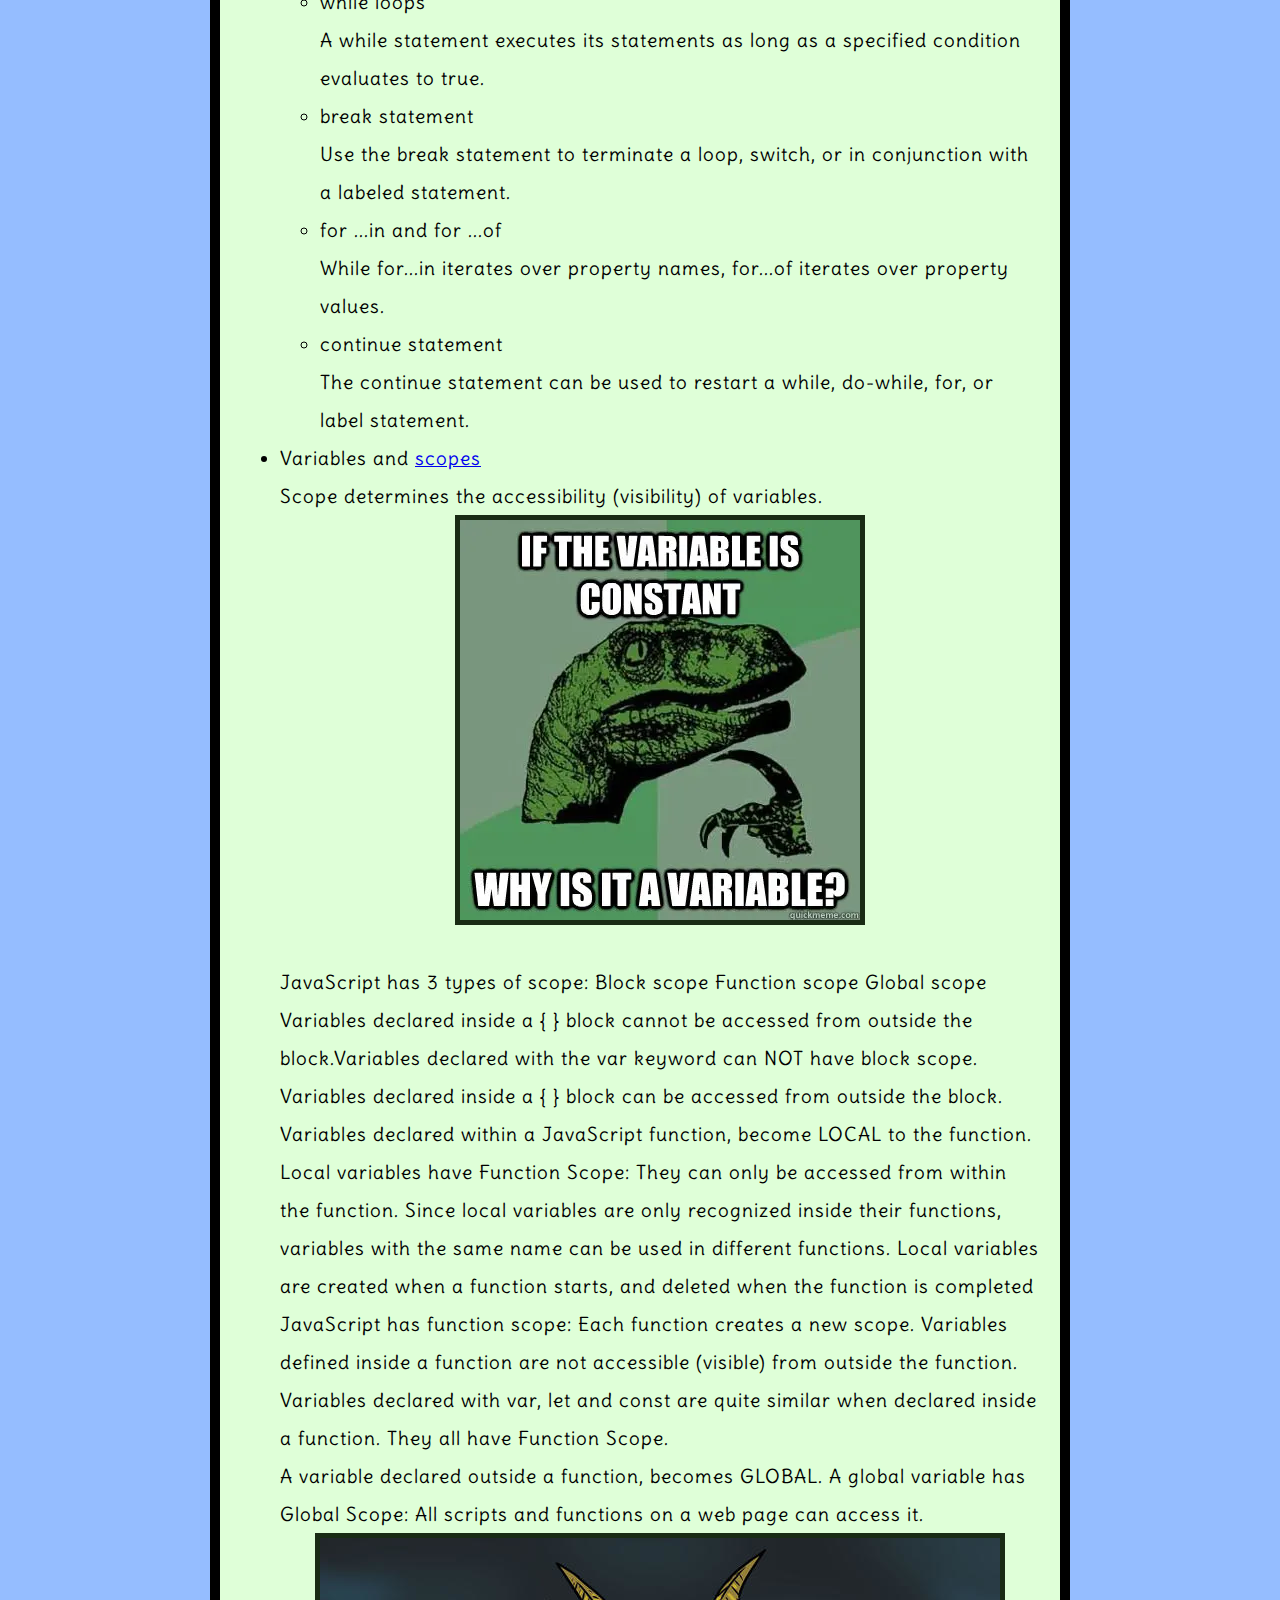
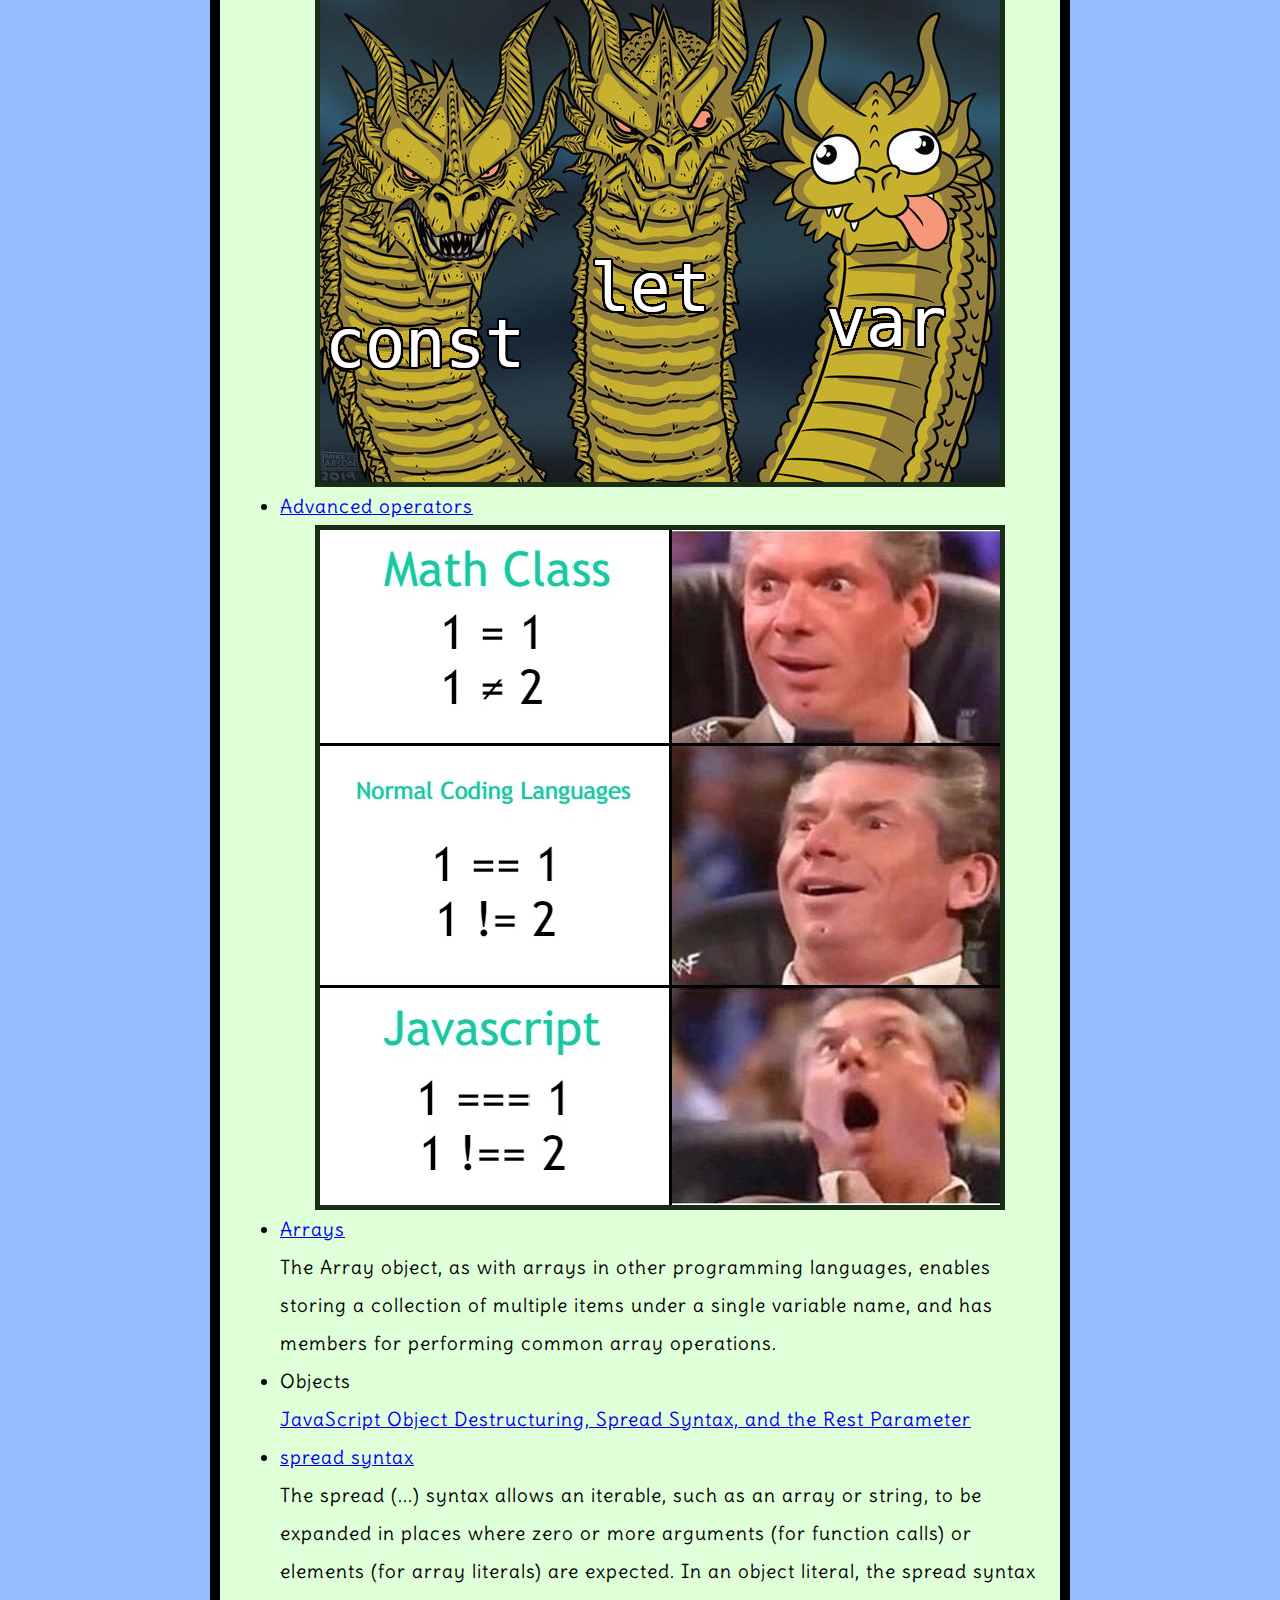
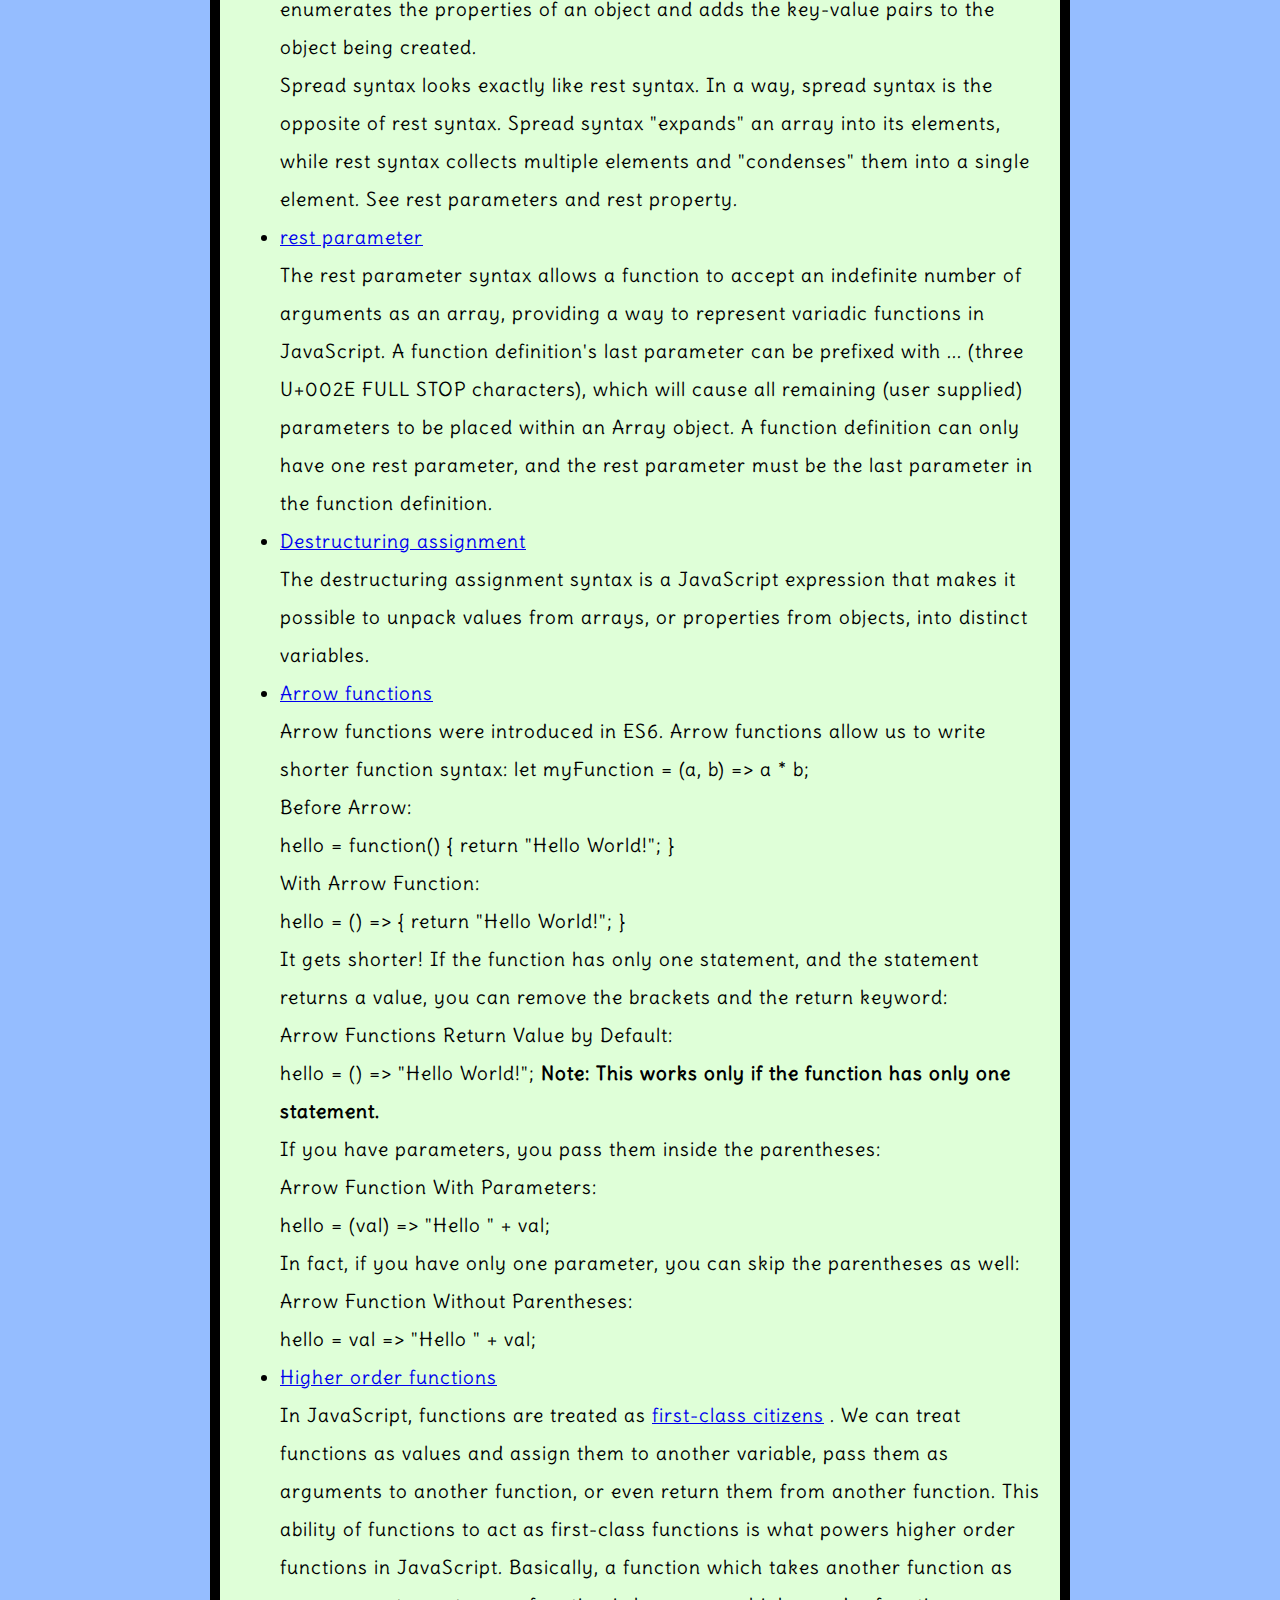
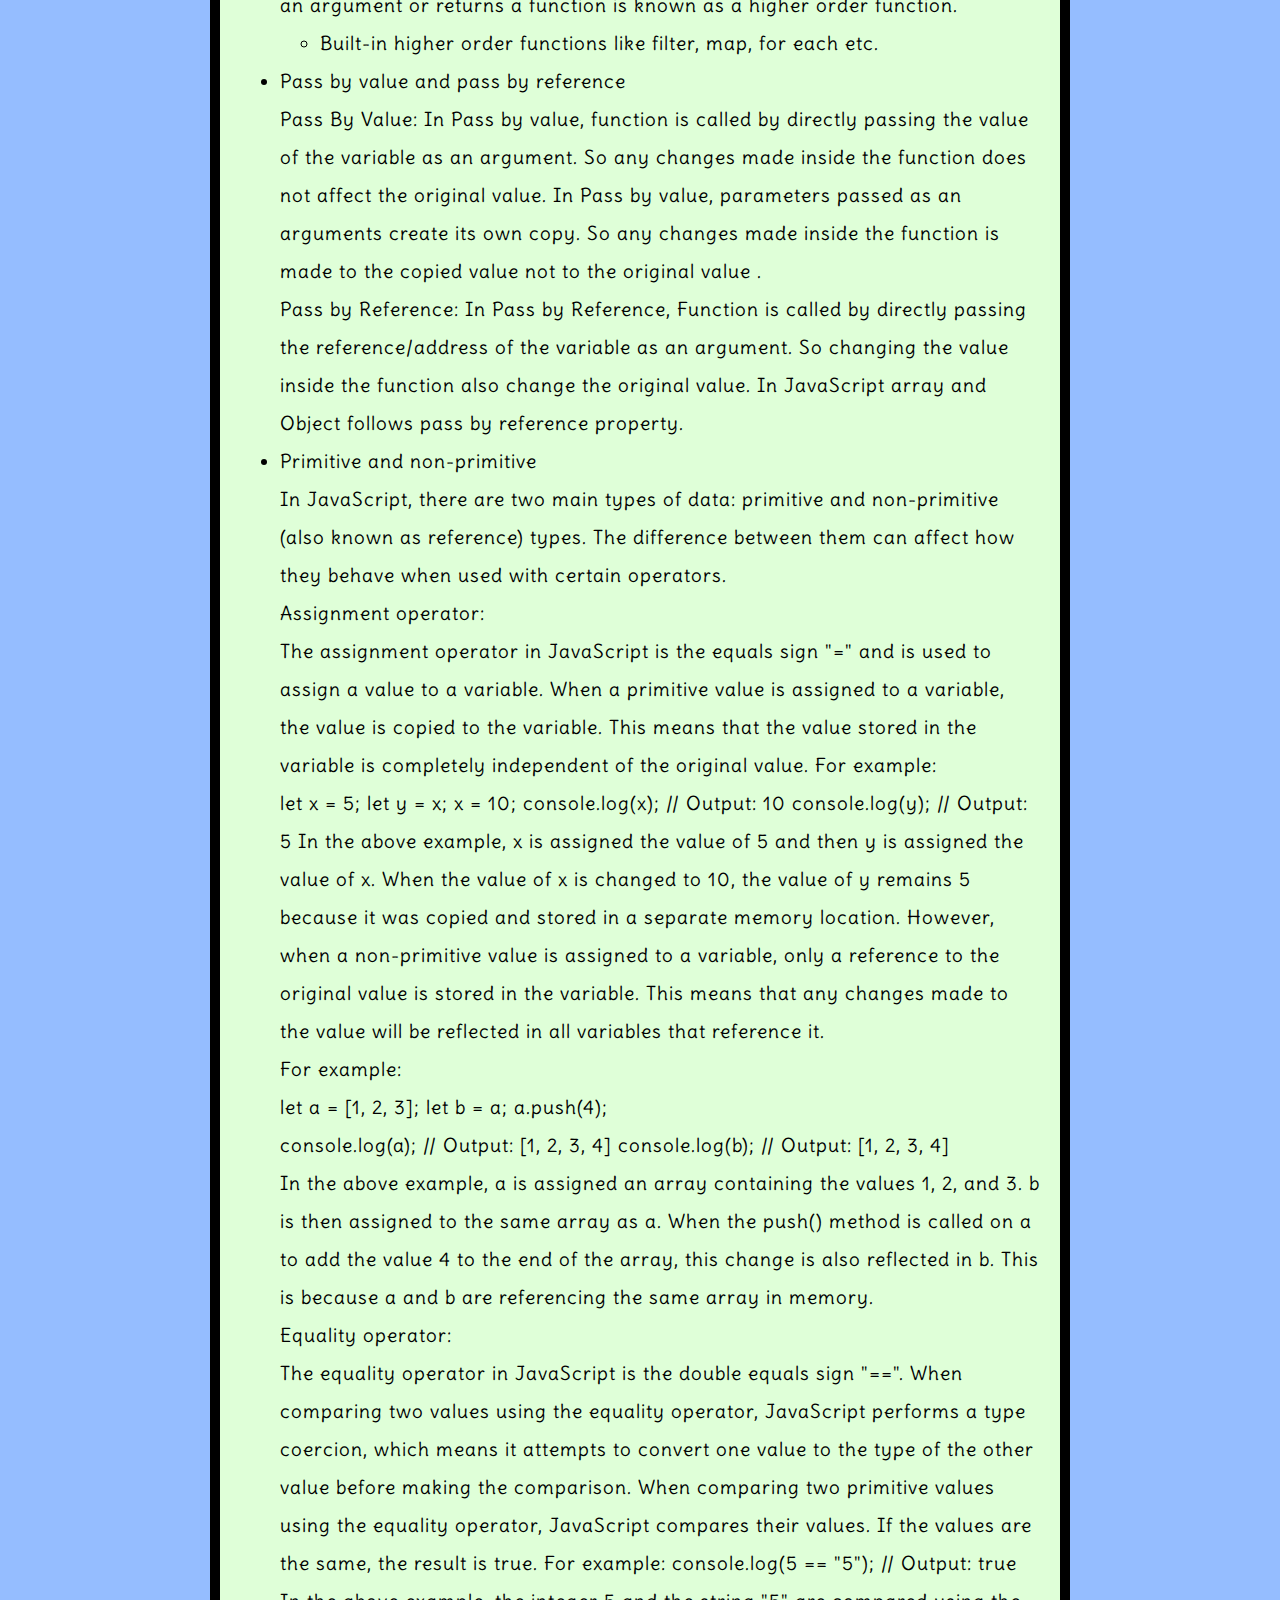
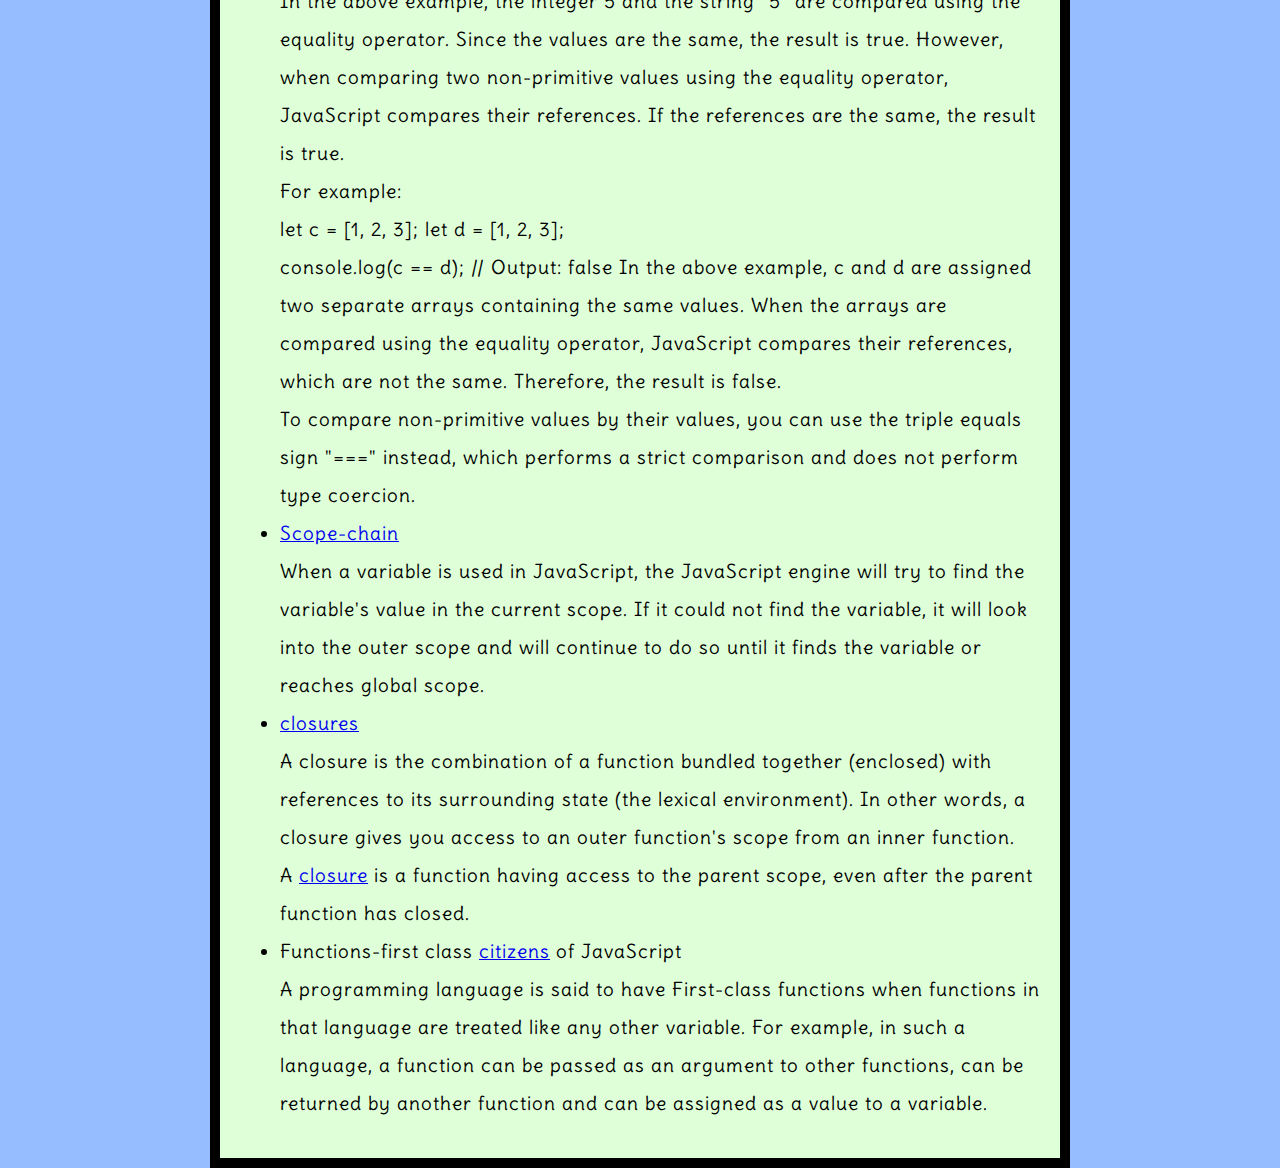
==== commit afdc4565: "Update index.html" ====
--- a/index.html
+++ b/index.html
@@ -19,8 +19,7 @@
     <div>
             <header>
                 <h1>Vikalp's JavaScript Notes</h1>
-                <h3>made during the course of Nobelium Cohort at</h3>
-                <img src="images/fnUplogo.png" alt="fnUplogo" id="fnUplogo">
+                
                 <br>
                 <img  class="logo "src="images/jscartoonlogo.png" alt="js cartoon logo">
             </header>
@@ -265,4 +264,4 @@
     <script src="scripts/main.js"></script>
  
 </body>
-</html>+</html>
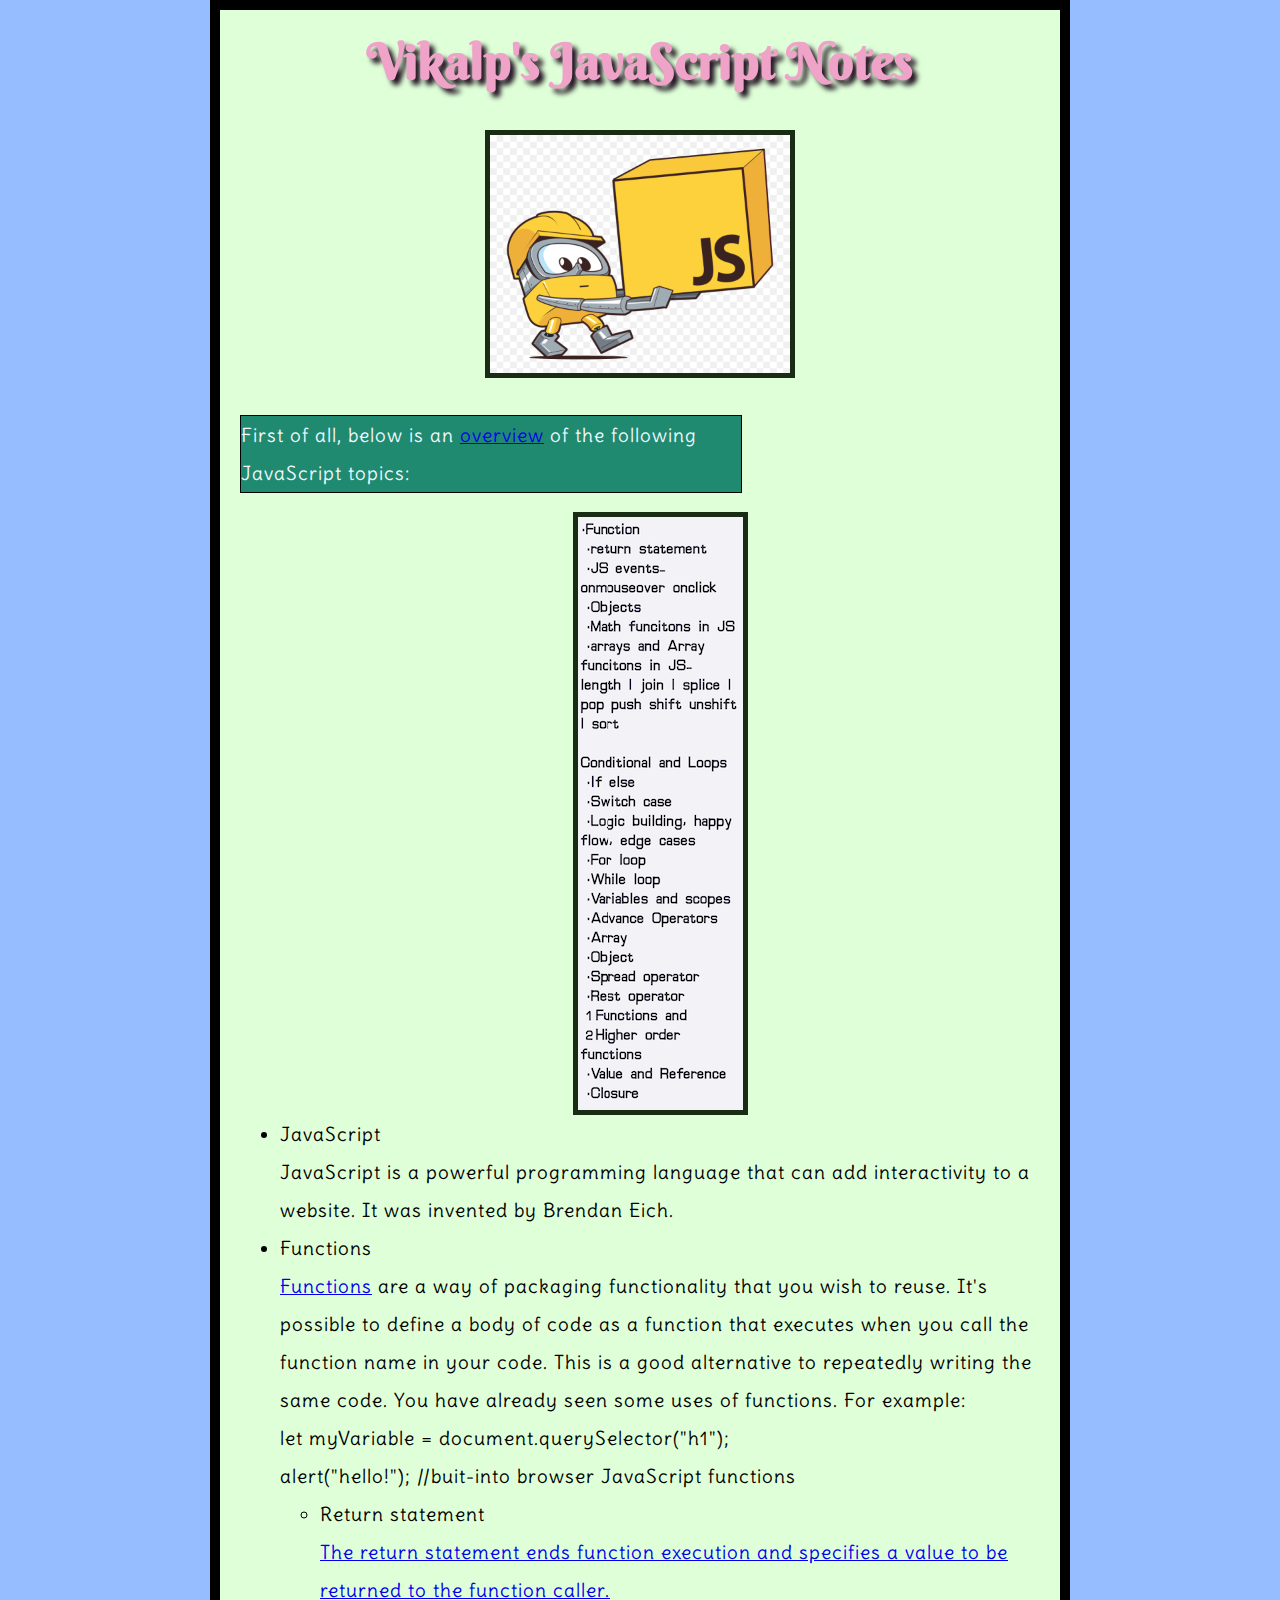
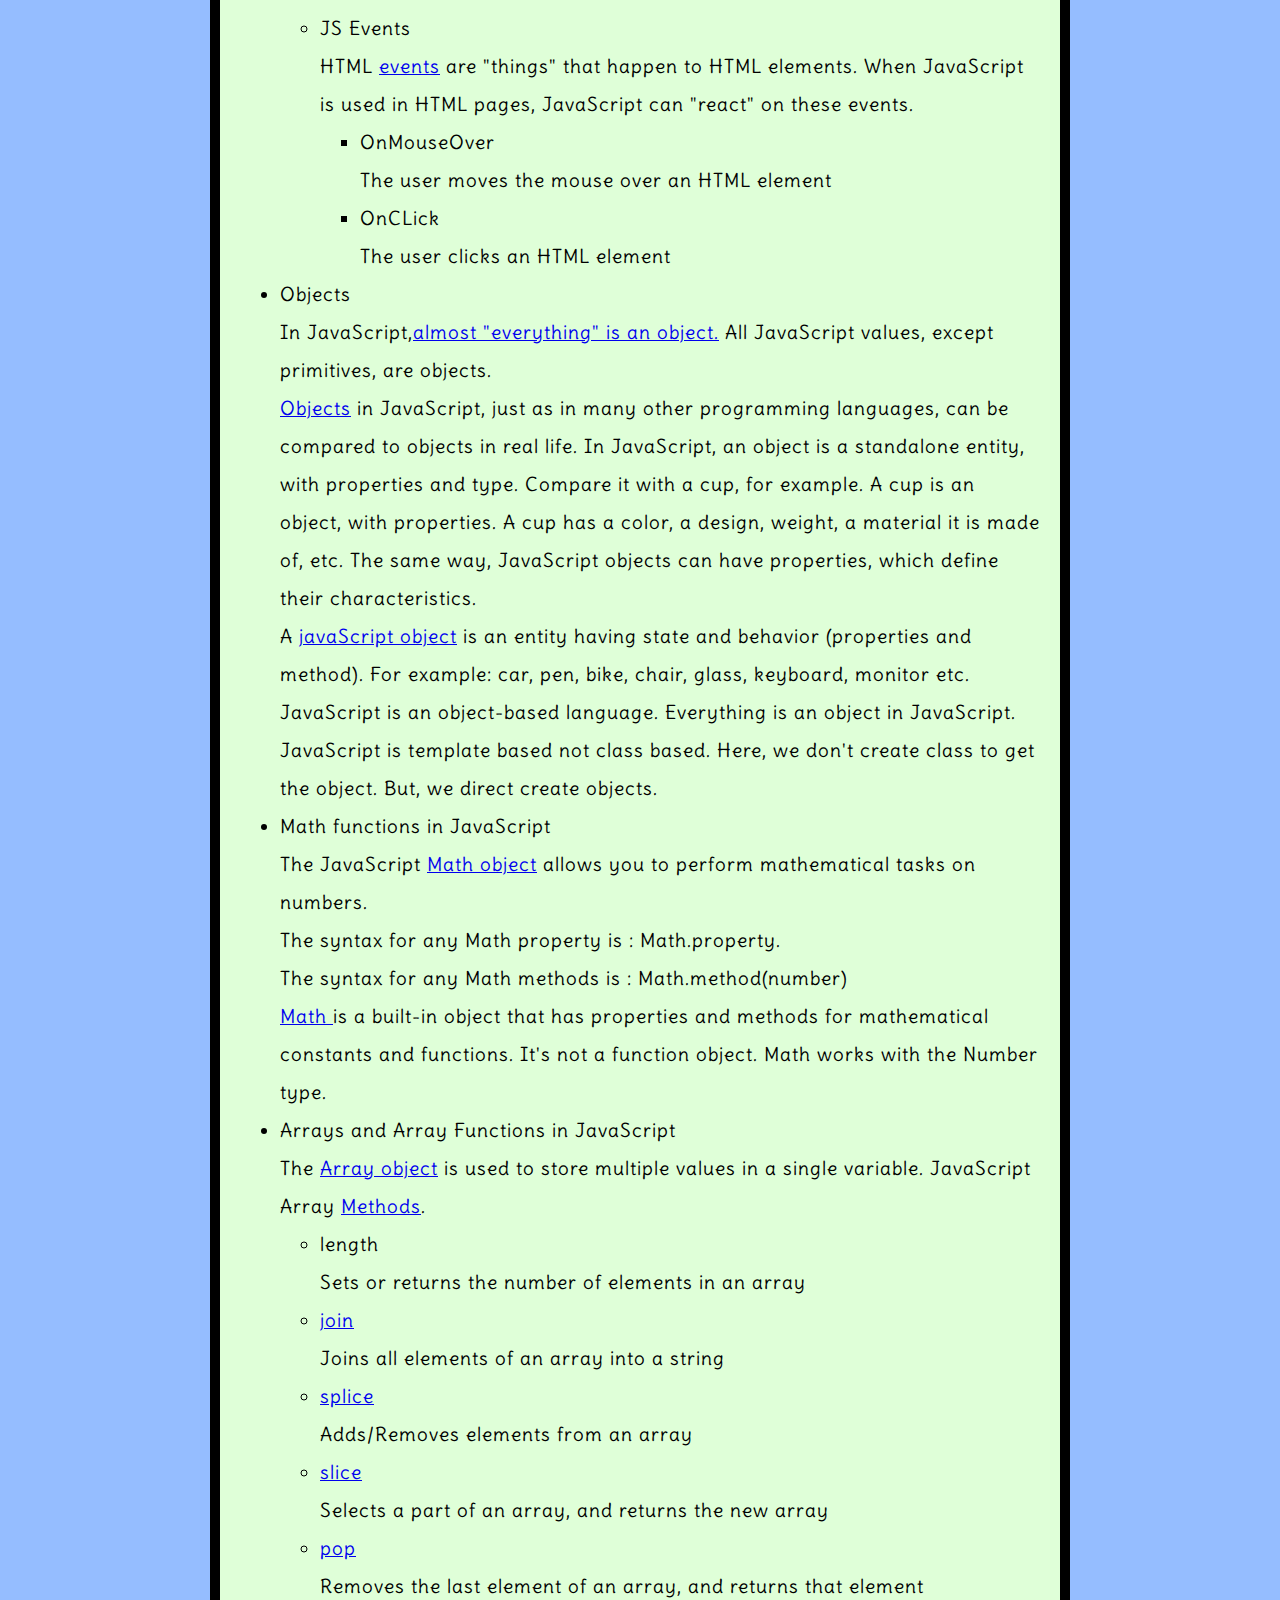
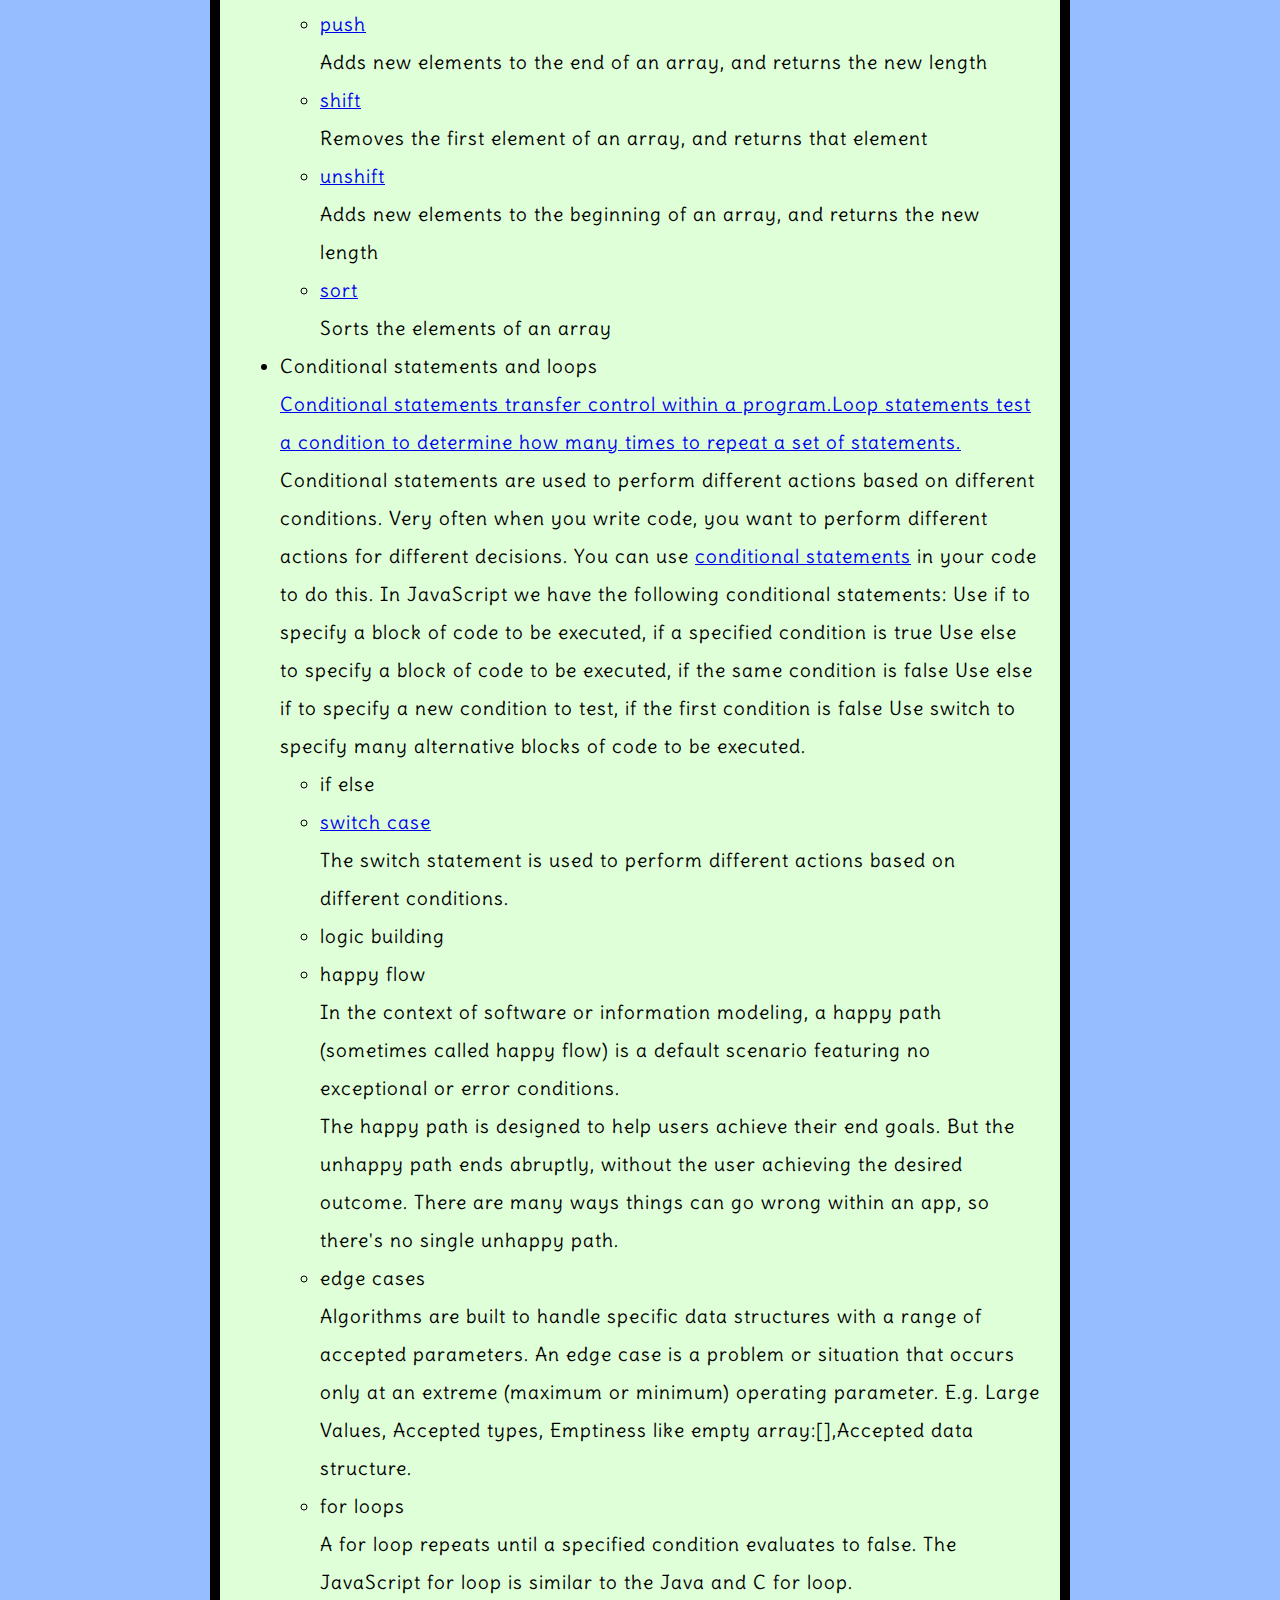
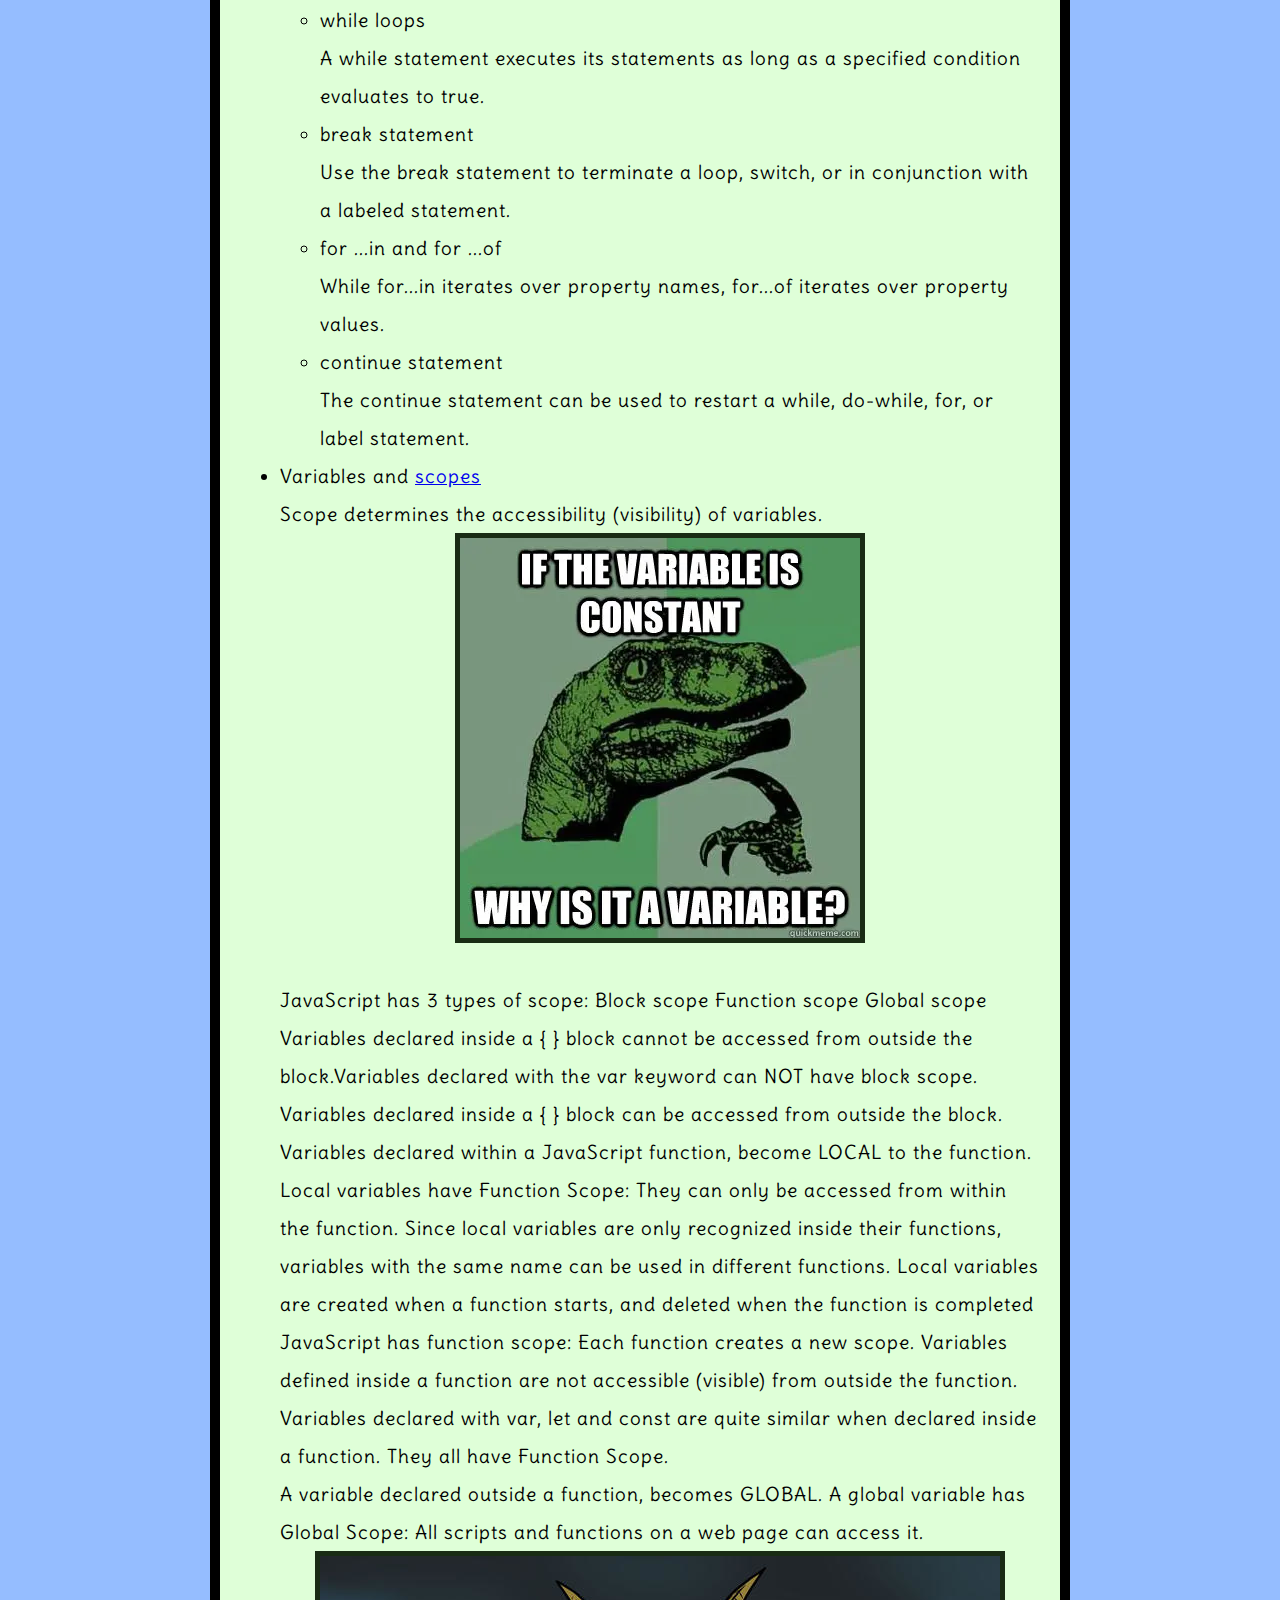
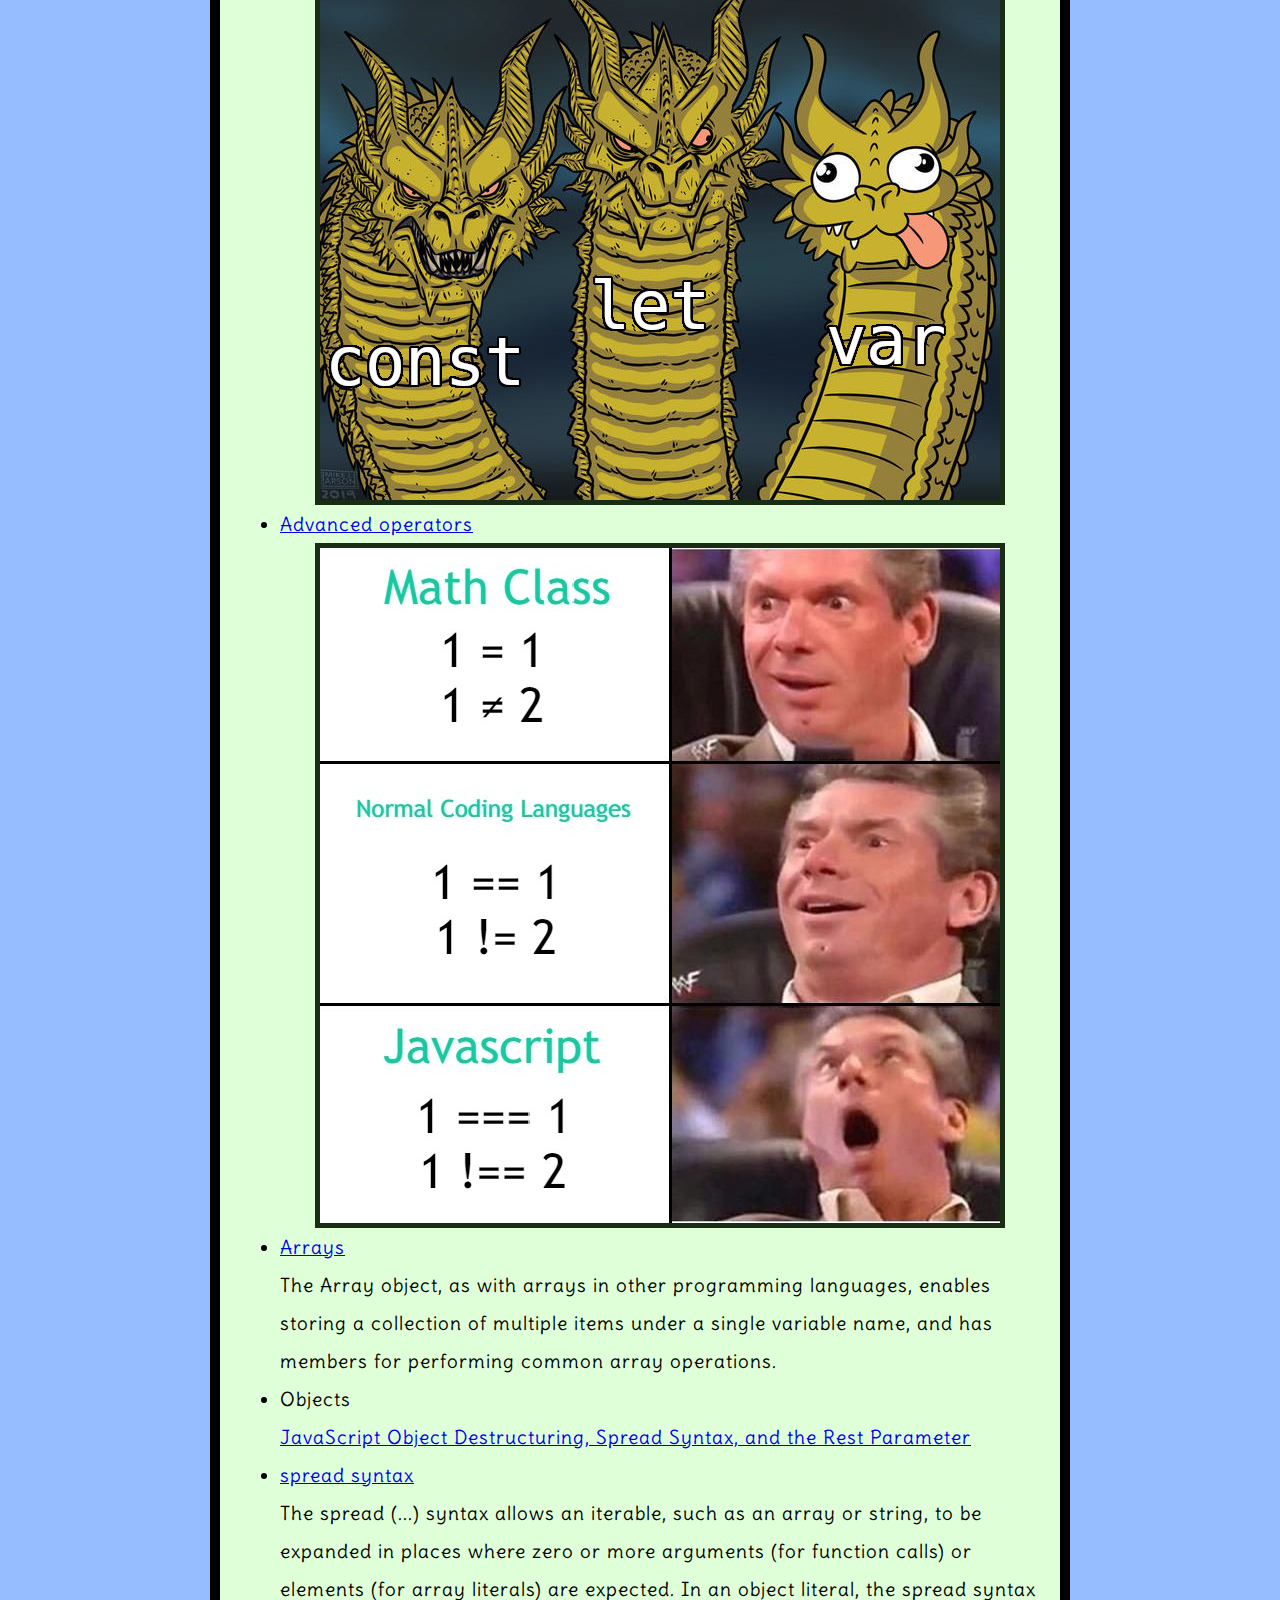
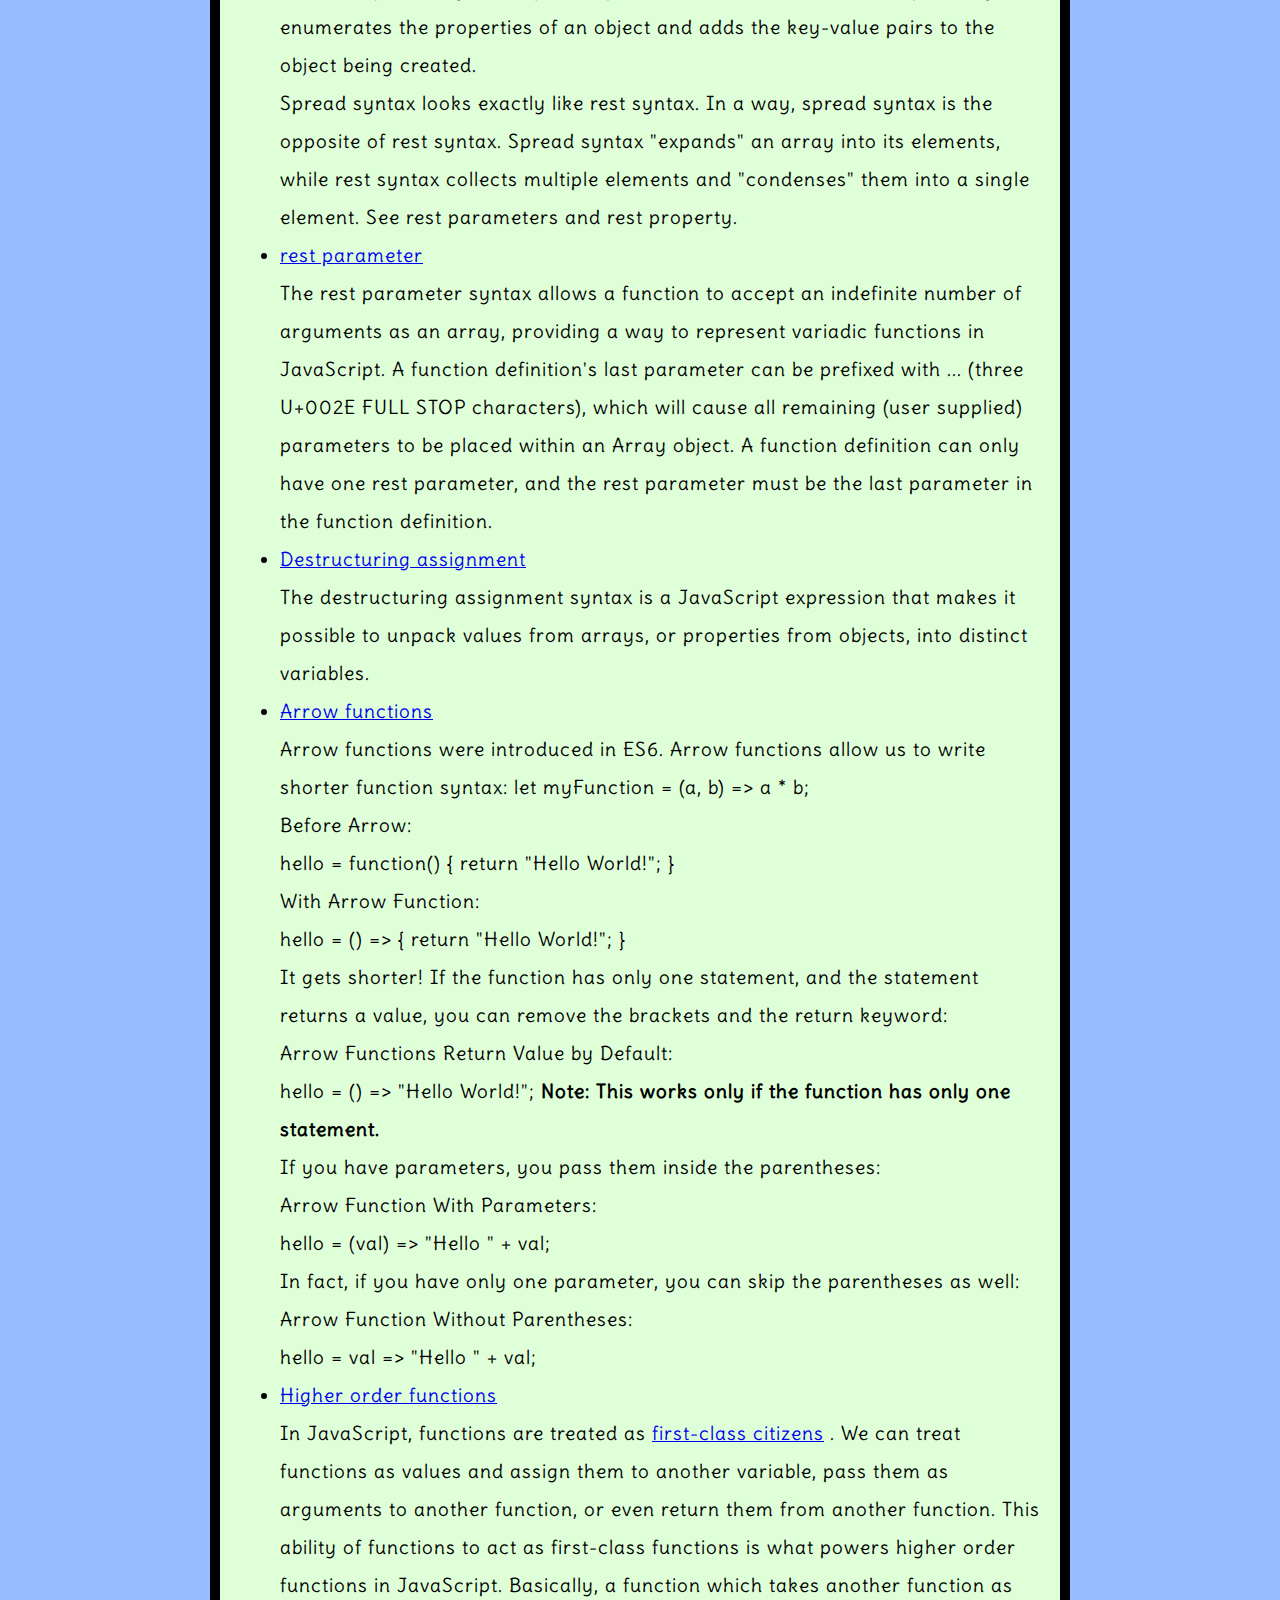
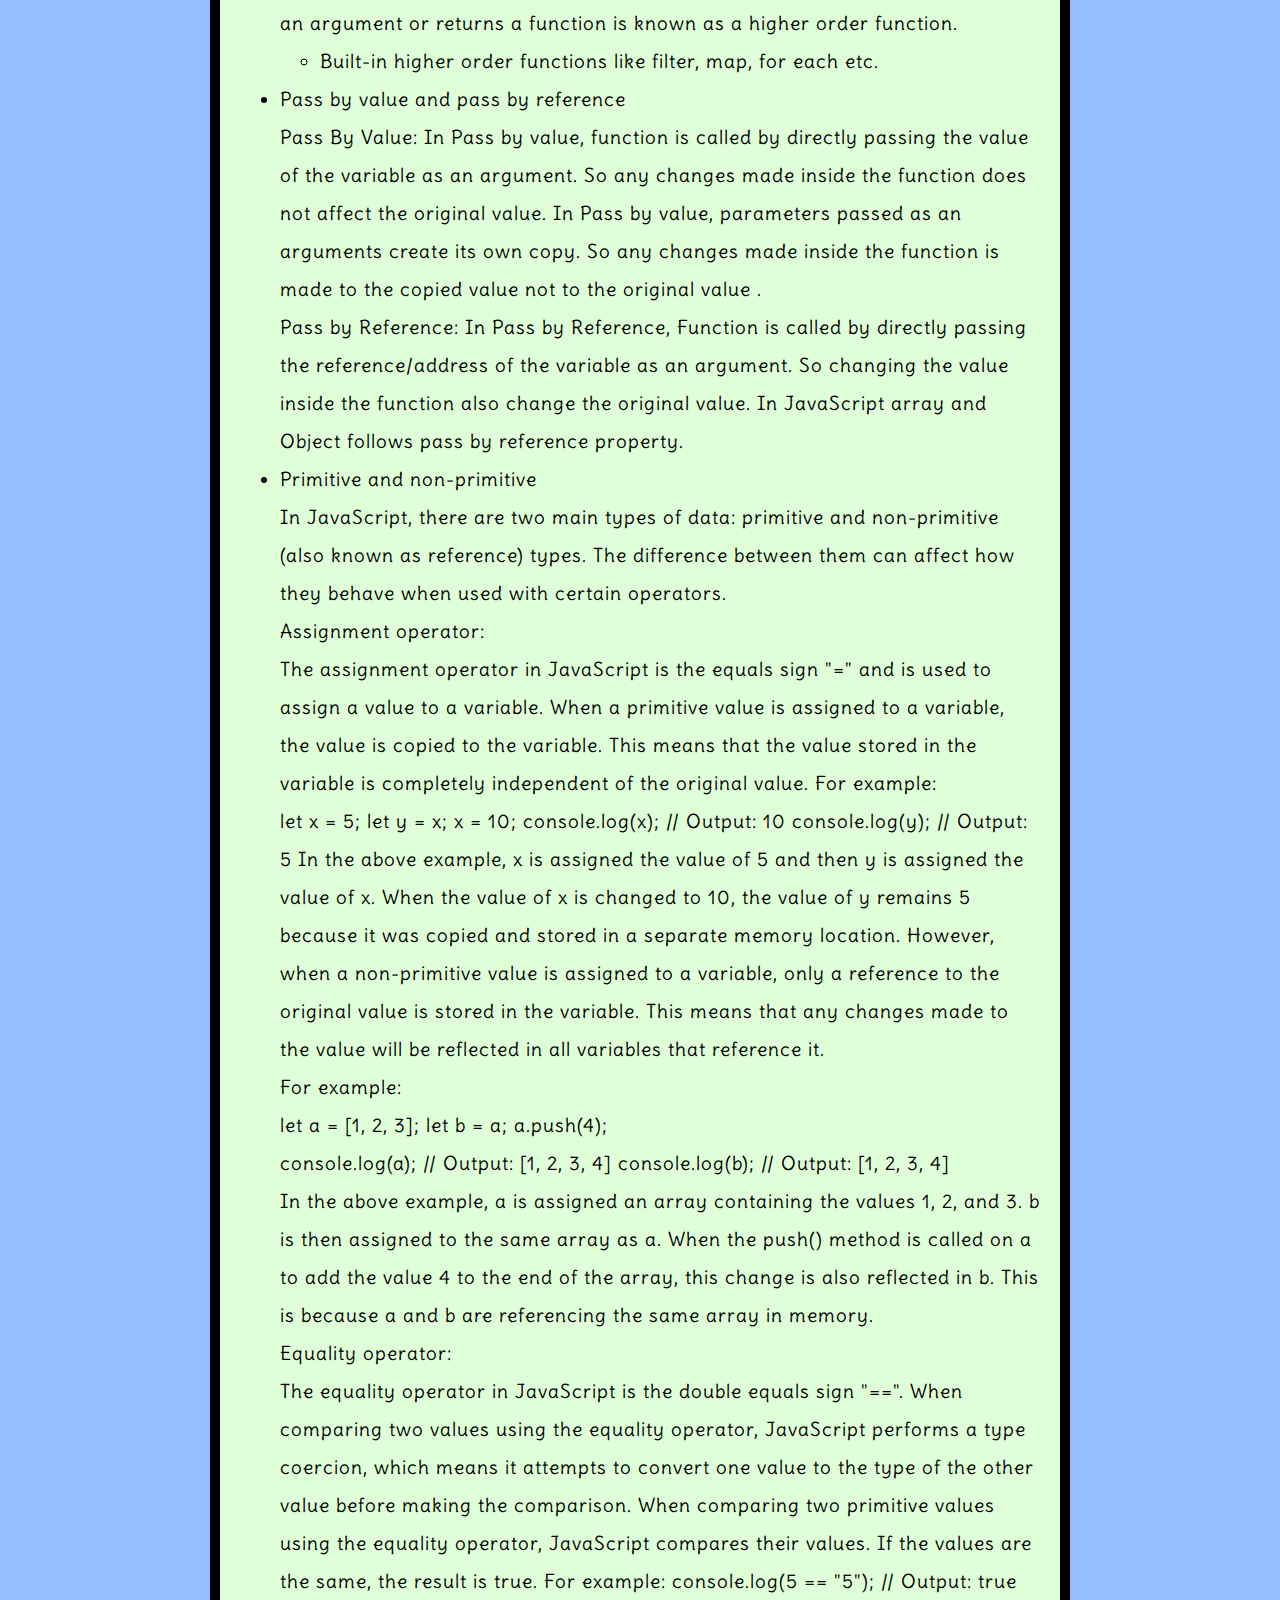
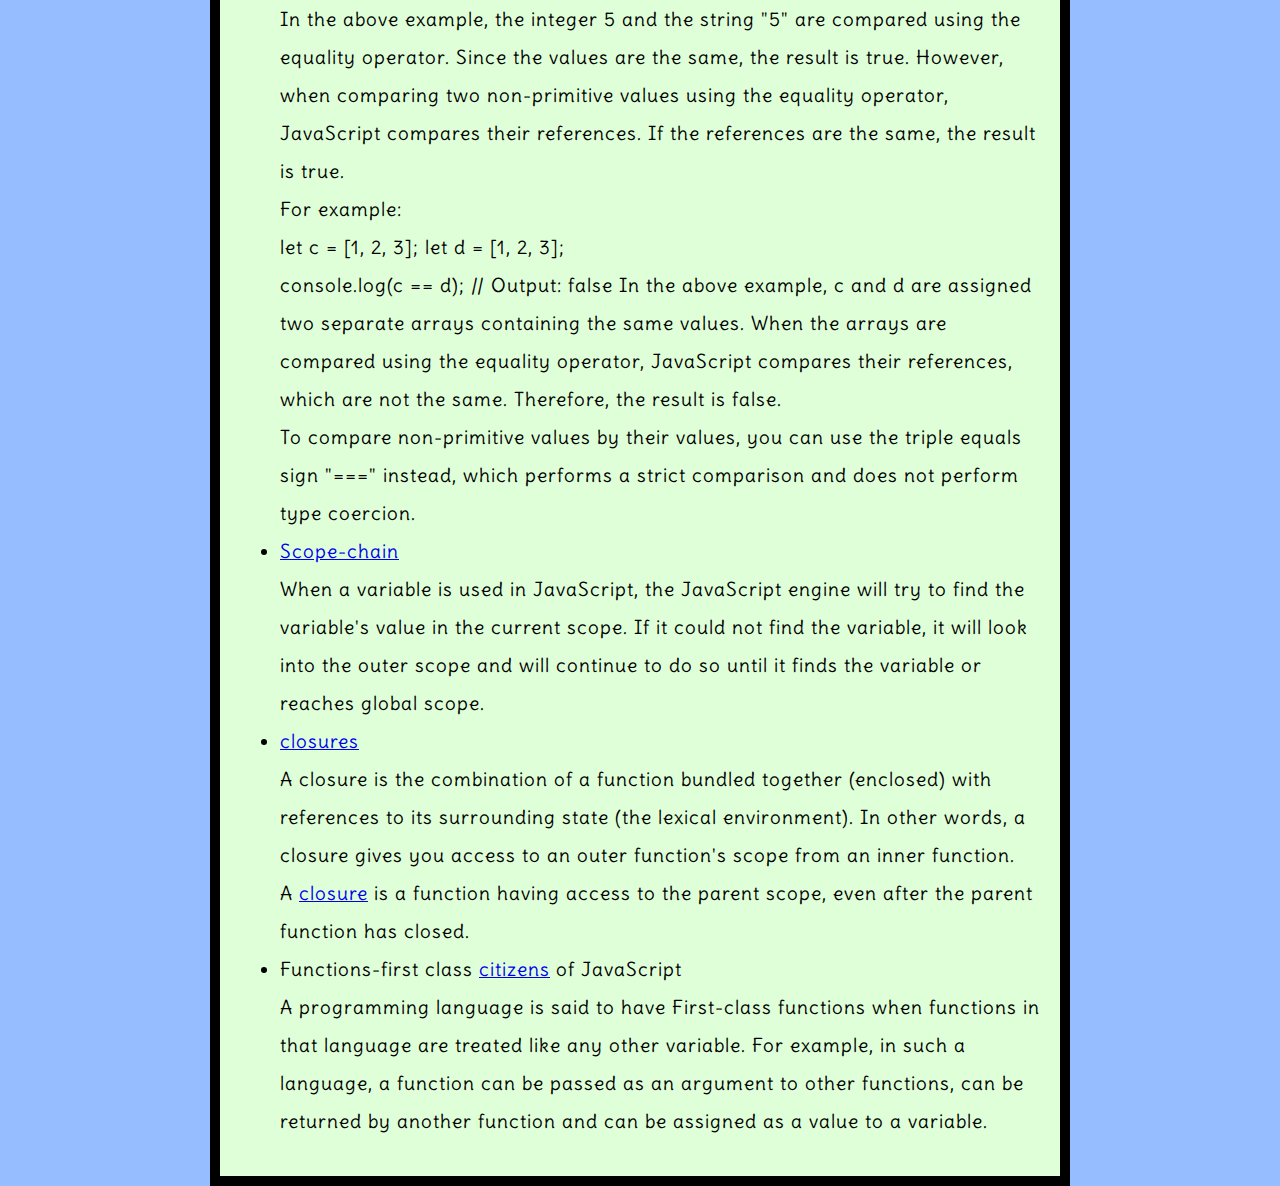
==== commit df9a5a2b: "Update index.html" ====
--- a/index.html
+++ b/index.html
@@ -22,6 +22,8 @@
                 
                 <br>
                 <img  class="logo "src="images/jscartoonlogo.png" alt="js cartoon logo">
+                <br>
+         
             </header>
     </div>
     <div>
